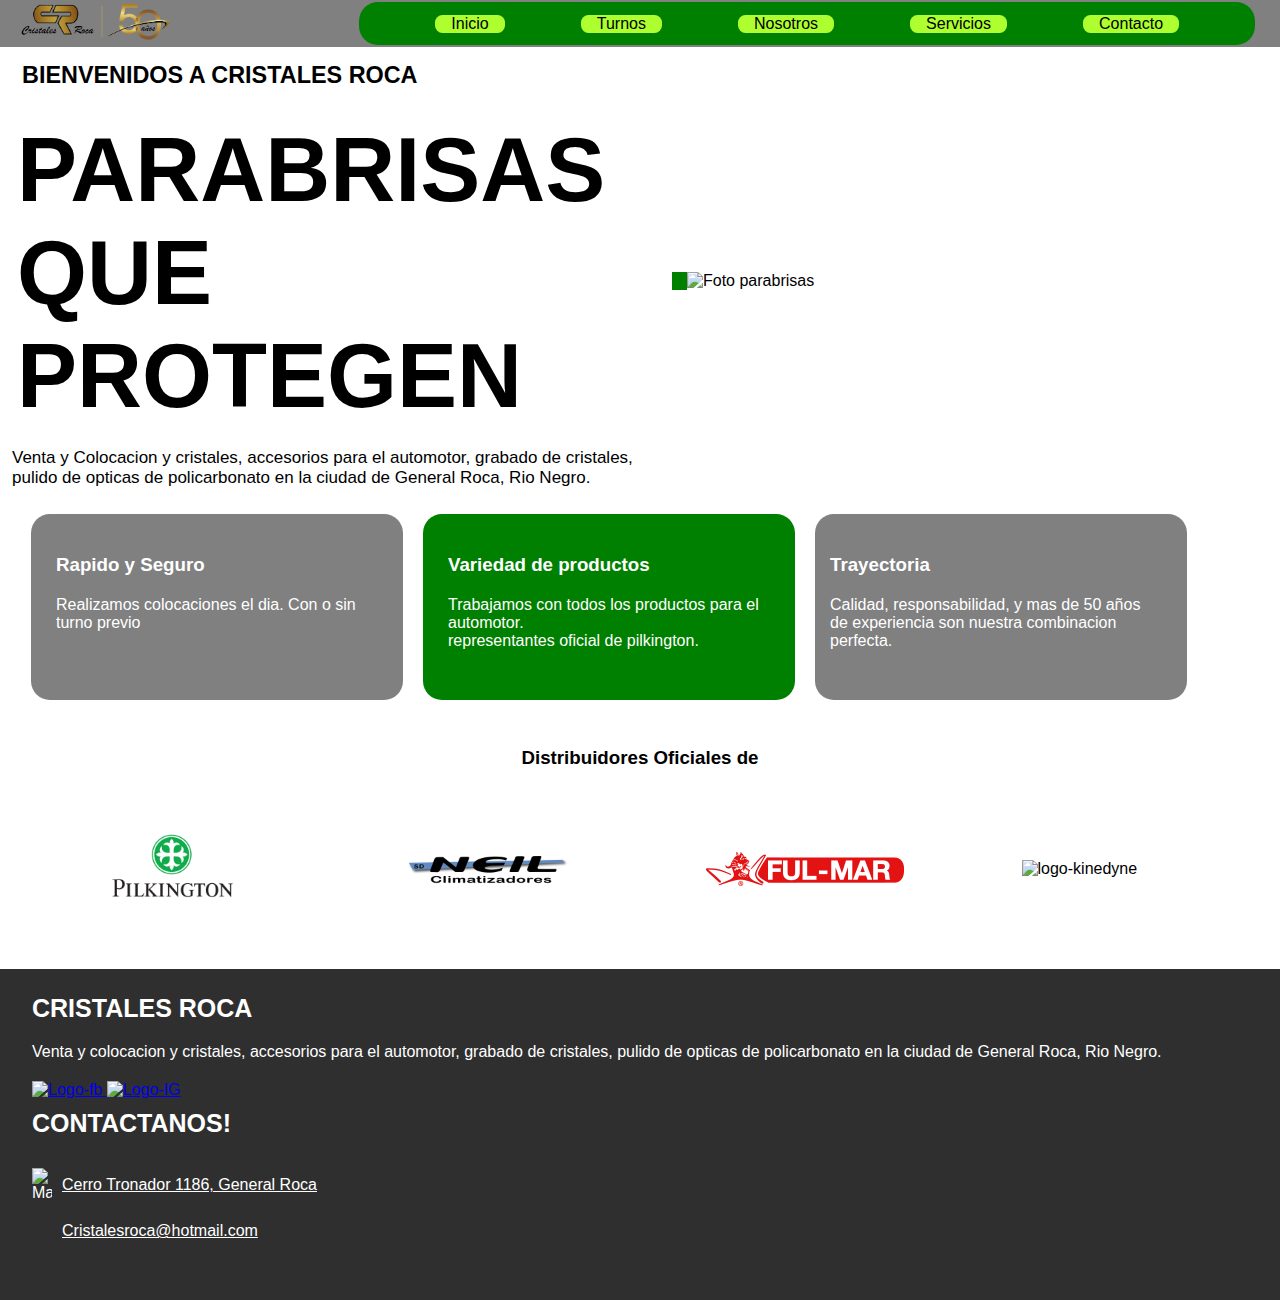
==== index.html @ 63a850bf "arreglando post entrega" ====
<!DOCTYPE html>
<html lang="en">

<head>
    <meta charset="UTF-8">
    <meta name="viewport" content="width=device-width, initial-scale=1.0">
    <title>Cristales Roca</title>
    <link href="https://cdn.jsdelivr.net/npm/bootstrap@5.3.2/dist/css/bootstrap.min.css" rel="stylesheet" integrity="sha384-T3c6CoIi6uLrA9TneNEoa7RxnatzjcDSCmG1MXxSR1GAsXEV/Dwwykc2MPK8M2HN" crossorigin="anonymous">
    <link rel="stylesheet" href="./css/style.css">
   
</head>

<body>
    <header class="header">
        <div class="tapbar">
            <a class="tapbar-item-one" href="./index.html">
                <img class="icon" src="https://static-00.iconduck.com/assets.00/house-icon-512x471-t03b54sj.png" alt="home">
                <p class="label">Inicio</p>
            </a>

            <a class="tapbar-item-two" href="./pages/turnos.html">
                <img class="icon" src="https://cdn-icons-png.freepik.com/256/747/747310.png" alt="Calendario turnos">
                <p class="label">Turnos</p>
            </a>
            <a class="tapbar-item-three" href="https://wa.me/5492984731632">
                <img class="icon" src="https://cdn-icons-png.flaticon.com/256/1384/1384023.png" alt="whatsapp">
                <p class="label">Whatsapp</p>
            </a>
            <a class="tapbar-item-four" href="./pages/nosotros.html">
                <img class="icon" src="https://cdn-icons-png.flaticon.com/256/880/880594.png" alt="Mapa">
                <p class="label">Nosotros</p>
            </a>
        </div>
        <nav>
            <!-- Logo -->
            <a href="./index.html">
                <img src="./resourse/favicon.png" alt="Logo Principal">
            </a>
            <!-- Lista de Navegacion -->
            <ul>
                <li><a href="./index.html">Inicio</a></li>
                <li><a href="./pages/turnos.html">Turnos</a></li>
                <li><a href="./pages/nosotros.html">Nosotros</a></li>
                <li><a href="./pages/nuestros_servicios.html">Servicios</a></li>
                <li><a href="./pages/contacto.html">Contacto</a></li>
            </ul>
        </nav>
    </header>


    <!-- Texto Principal -->
    <main>
        <div class="container">
            <div class="area1">
                <div class="texto1">
                    <h3>BIENVENIDOS A CRISTALES ROCA</h3>
                </div>
                <div class="texto2">
                    <h1>Parabrisas que protegen</h1>
                </div>
                <div class="texto3">
                    <p> Venta y Colocacion y cristales, accesorios para el automotor, grabado de cristales, pulido de
                        opticas de policarbonato en la ciudad de General Roca, Rio Negro.
                    </p>


                </div>
            </div>
            <div class="area2">
                <img src="https://parabrisas7.com.ar/wp-content/themes/speranza/images/banner.jpg"
                    alt="Foto parabrisas">
            </div>
            <div class="area3">
                <div class="texto4">
                    <h3>Rapido y Seguro</h3>
                    <p>Realizamos colocaciones el dia. Con o sin turno previo</p>
                </div>
                <div class="texto5">
                    <h3>Variedad de productos</h3>
                    <p>Trabajamos con todos los productos para el automotor.</p>
                    <p> representantes oficial de pilkington.</p>
                </div>
                <div class="texto6">
                    <h3>Trayectoria</h3>
                    <p>Calidad, responsabilidad, y mas de 50 años de experiencia son nuestra combinacion perfecta.</p>
                </div>
            </div>
        </div>
        <div class="repre-texto">
            <h3>Distribuidores Oficiales de</h3>

        </div>

        <div class="repre-img">
            <img src="./resourse/plknegro.png" alt="Logo Pilkington">
            <img src="./resourse/logo 1200x300-01.png" alt="Logo Neil">
            <img src="./resourse/Fulmar.png" alt="Logo-FulMar">
            <img src="https://encrypted-tbn0.gstatic.com/images?q=tbn:ANd9GcQ6EFNsKF4iD0AIqyT2nOro5GZnAirOJDzwAAUyrJlTxSrFgIt9eVbU-M7RDD9htJmgJyc&usqp=CAU"
                alt="logo-kinedyne">
        </div>





    </main>
    <!-- Footer -->
    <footer class="footer-main">
        <div class="izq">
            <h3>Cristales Roca</h3>
            <p>Venta y colocacion y cristales, accesorios para el automotor, grabado de cristales, pulido de
                opticas de policarbonato en la ciudad de General Roca, Rio Negro.</p>
        </div>
        <div class="img-footer">
            <a href="https://www.facebook.com/CristalesRocaOk"><img
                    src="https://cdn3.iconfinder.com/data/icons/glypho-social-and-other-logos/64/logo-facebook-512.png"
                    alt="Logo-fb">
            </a>
            <a href="https://www.instagram.com/cristalesroca1/"><img
                    src="https://cdn-icons-png.flaticon.com/512/87/87390.png" alt="Logo-IG">
            </a>
        </div>
        <div class="der">
            <h3>Contactanos!</h3>
            <div class="contact-item">
                <img src="https://cdn-icons-png.freepik.com/256/447/447031.png" alt="Maps">
                <a href="https://maps.app.goo.gl/Ma2fJGqvaDxEBqwk8">Cerro Tronador 1186, General Roca</a>
            </div>
            
            <div class="contact-item">
                <img src="https://cdn-icons-png.flaticon.com/256/666/666162.png" alt="">
                <a href="#">Cristalesroca@hotmail.com</a>
            </div>



        </div>

    </footer>

    <script src="https://cdn.jsdelivr.net/npm/bootstrap@5.3.2/dist/js/bootstrap.bundle.min.js" integrity="sha384-C6RzsynM9kWDrMNeT87bh95OGNyZPhcTNXj1NW7RuBCsyN/o0jlpcV8Qyq46cDfL" crossorigin="anonymous"></script>

</body>

</html>
---- css/style.css ----
* {
  margin: 0;
  padding: 0;
  font-family: Arial, Helvetica, sans-serif;
}

/* ----- HEADER ------ */

.tapbar {
  position: fixed;
  left: 10px;
  bottom: 10px;
  width: calc(100vw - 20px);
  display: flex;
  z-index: 5;
  background-color: gray;
  border-radius: 0.5cm;
  align-items: center;
}

.tapbar-item-one,
.tapbar-item-two,
.tapbar-item-three,
.tapbar-item-four {
  flex: 1;
  text-align: center;
  text-decoration: none;
  color: white;
  display: block;

}

.icon {
  width: 30px;
}

.header nav {
  background-color: gray;
  display: flex;
  width: 100vw;
  justify-content: space-around;

}

/* LOGO */
.header nav img {
  width: 150px;

}

.header nav ul {
  display: flex;
  list-style: none;
  background-color: green;
  border-radius: 0.5cm;
  width: 70vw;
  align-items: center;
  justify-content: space-evenly;
}

.header nav ul li {
  padding: 0 1rem;
  background-color: greenyellow;
  border-radius: 0.2cm;
}

.header nav ul li a {
  color: black;
  text-decoration: none;



}

/* -------MAIN------ */
.container {
  display: grid;
  grid-template-columns: 1fr 1fr;
  grid-template-rows: 1fr 1fr;
  grid-template-areas:
      "area2"
      "area1"
      "area3"
  ;
  justify-content: center;
}

.area1 {
  display: grid;
  grid-template-rows: 0.1fr 0.1fr 0.1fr;
  grid-template-areas:
      ".texto1"
      ".texto2"
      ".texto3";
  grid-area: area1;


}

.texto1 {
  grid-area: texto1;
  /* background-color: blue; */
  padding: 10px;
  margin-top: 5px;
  text-align: left;
  margin-bottom: 20px;
  width: 100vw;

}

.texto2 {
  grid-area: texto2;
  /* background-color: blueviolet; */
  font-size: 22px;
  text-transform: uppercase;
  text-align: left;
  margin-bottom: 20px;
  width: 100vw;
  padding-left: 10px;
}

.texto3 {
  grid-area: texto3;
  /* background-color: chartreuse; */
  font-size: 15px;
  padding-left: 5px;
  width: 100vw;

}

.area2 {
  display: grid;
  grid-template-columns: 1fr;
  grid-template-rows: 1fr;
  grid-area: area2;
  border-bottom: solid green 15px;
  width: 100vw;
}

.area2 img {
  width: 100vw;
}


.area3 {
  display: grid;
  grid-template-columns: 1fr 1fr;
  grid-template-rows: 1fr;
  grid-template-areas:
      "texto4" "texto5" "texto6";
  grid-area: area3;
  padding-left: 2px;
  gap: 20px;

}

.texto4 {
  background-color: gray;
  padding: 40px 25px 40px 25px;
  border-radius: 0.5cm;
  color: white;
}

.texto4 h3 {
  margin-bottom: 20px;
}

.texto5 {
  background-color: green;
  border-radius: 0.5cm;
  padding: 40px 25px 50px 25px;
  color: white;
}

.texto5 h3 {
  margin-bottom: 20px;
}

.texto6 {
  background-color: green;
  border-radius: 0.5cm;
  padding: 40px 25px 40px 15px;
  color: white;

}

.texto6 h3 {
  margin-bottom: 20px;
}

.repre-texto {
  text-align: center;
}

.repre-img {
  display: flex;
  flex-direction: row;
  align-items: center;
  flex-wrap: wrap;
  padding-left: 12px;


}

.repre-img img {
  width: 200px;


}

/* ----- NOSOTROS ----- */
.nosotros {
  display: grid;
  grid-template-columns: 1fr;
  grid-template-rows: 1fr 1fr 0.4fr 1fr;
  grid-auto-columns: 1fr;
  gap: 0px 0px;
  grid-auto-flow: row;
  grid-template-areas:
      "fotonosotros"
      "texto1nosotros"
      "listaaptitudes"
      "beneficios";
}

.fotonosotros img {
  grid-area: foto;
  width: 100vw;
  margin: 20px 0;
  border-radius: 0.2cm 0.2cm 0 0;
  border-bottom: 10px solid green;
}

.texto1nosotros {
  display: grid;
  grid-template-columns: 1fr 1fr 1fr;
  grid-template-rows: 0.8fr 1.1fr 1.1fr;
  gap: 0px 0px;
  grid-auto-flow: row;
  grid-template-areas:
      "subnos1 subnos1 subnos1"
      "subnos2 subnos2 subnos2"
      "subnos3 subnos3 subnos3";
  grid-area: texto1nosotros;
  align-items: center;


}

.subnos1 {
  grid-area: subnos1;
  text-transform: uppercase;
  color: green;
  padding-left: 10px;
}

.subnos2 {
  grid-area: subnos2;
  padding-left: 10px;
  text-transform: uppercase;

}

.subnos3 {
  grid-area: subnos3;
  padding-left: 10px;
  margin-bottom: 30px;

}

.listaaptitudes {
  grid-area: listaaptitudes;
  display: flex;
}

.listaaptitudes img {
  width: 20px;
}

.check-item {
  display: flex;
  padding-left: 10px;
  margin: 10px 0;

}

.check-item h5 {
  padding-left: 5px;
  align-items: center;
  text-decoration: none;
  font-size: 20px;
}


.beneficios {
  display: grid;
  grid-template-columns: 1fr;
  grid-template-rows: 0.5fr 0.5fr 0.5fr;
  gap: 0px 0px;
  grid-auto-flow: row;
  grid-template-areas:
      "box1 box1 box1"
      "box2 box2 box2"
      "box3 box3 box3";
  grid-area: beneficios;
  justify-items: center;
}

.box1 {
  grid-area: box1;
  font-size: 20px;
  text-transform: uppercase;
  font-weight: bold;

}

.num {
  color: green;
  text-align: center;
  font-size: 40px;
  text-transform: bold;
  text-transform: lowercase;
}

.box2 {
  grid-area: box2;
  font-size: 20px;
  text-transform: uppercase;
  font-weight: bold
}

.box3 {
  grid-area: box3;
  font-size: 20px;
  text-transform: uppercase;
  font-weight: bold;
}


/* ---- FOOTER ----- */

.footer-main {
  background-color: rgb(47, 47, 47);
  padding: 25px 32px 50px 32px;
  color: white;

}

.footer-main h3 {
  font-size: 25px;
  padding-bottom: 20px;
  text-transform: uppercase;

}

.footer-main a img {
  width: 30px;
  padding-top: 20px;
  gap: 16px;
}

.der {
  padding-top: 10px;

}

.der a {
  text-decoration: none;
  color: white;
  text-decoration: underline;


}

.der h4 {
  margin-top: 10px;
}

.contact-item {
  display: flex;
  flex-direction: row;
  gap: 10px;
  align-items: center;
  padding: 10px 0;

}

.contact-item img {
  width: 20px;
}

/* MOBILE FIRST */

/* Para cambiar algo en MOBILE */
@media (min-width: 200px) {
  .header nav ul {
      display: none;
  }

  .texto4 {
      display: none;
  }


}


/* Para que cambie en desktop */
@media (min-width: 700px) {
  .tapbar {
      display: none;
  }

  .header nav ul {
      display: flex;
      margin: 2px 5px 2px 150px;
  }

  .container {
      display: grid;
      grid-auto-columns: 1fr;
      grid-template-columns: 1fr 1fr;
      grid-template-rows: 1fr 0.5fr;
      gap: 0px 0px;
      grid-template-areas:
          "area1 area2"
          "area3 area3";
      align-items: center;

  }

  .area1 {
      display: grid;
      grid-template-rows: 0.2fr 0.4fr 0.2fr;
      grid-template-areas:
          ".texto1"
          ".texto2"
          ".texto3";
      grid-area: area1;


  }

  .texto1 {
      grid-area: texto1;
      /* background-color: blue; */
      padding: 10px;
      margin-top: 5px;
      text-align: left;
      margin-bottom: 20px;
      width: 50vw;
      font-size: 20px;
      margin-left: 45px;

  }

  .texto2 {
      grid-area: texto2;
      /* background-color: blueviolet; */
      font-size: 45px;
      text-transform: uppercase;
      text-align: left;
      margin-bottom: 20px;
      width: 50vw;
      padding-left: 10px;
      margin-left: 40px;
  }

  .texto3 {
      grid-area: texto3;
      /* background-color: chartreuse; */
      font-size: 17px;
      padding-left: 5px;
      width: 50vw;
      margin-left: 40px;

  }

  .area2 {
      display: grid;
      grid-template-columns: 1fr;
      grid-template-rows: 1fr;
      grid-area: area2;
      border-left: solid green 15px;
      width: 40vw;
      border-bottom: none;
  }

  .area2 img {
      width: 50vw;
  }

  .area3 {
      display: grid;
      grid-auto-columns: 1fr;
      grid-template-columns: 0.3fr 0.3fr 0.3fr;
      grid-template-rows: 0.2fr;
      grid-template-areas:
          ". . .";
      width: 100vw;
      justify-content: center;

  }

  .texto4 {
      display: inline;
  }


  .texto6 {
      background-color: gray;
  }


  .repre-img {
      display: flex;
      flex-direction: row;
      align-items: center;
      flex-wrap: wrap;
      padding-left: 12px;
      justify-content: space-around;


  }

  /* ---- NOSOTROS ----- */

  .nosotros {
      display: grid;
      grid-template-columns: 0.7fr 1.3fr;
      grid-template-rows: 1fr 0.2fr 0.2fr;
      gap: 0px 0px;
      grid-auto-flow: row;
      grid-template-areas:
          "fotonosotros texto1nosotros"
          "fotonosotros listaaptitudes"
          "fotonosotros beneficios";
  }

  .fotonosotros img {
      grid-area: fotonosotros;
      width: 50vw;
  }

  .texto1nosotros {
      display: grid;
      grid-template-columns: 1fr;
      grid-template-rows: 0.2fr 0.4fr 0.3fr;
      gap: 0px 0px;
      grid-auto-flow: row;
      grid-template-areas:
          "subnos1 subnos1 subnos1"
          "subnos2 subnos2 subnos2"
          "subnos3 subnos3 subnos3";
      grid-area: texto1nosotros;
  }

  .subnos1 {
      grid-area: subnos1;
  }

  .subnos2 {
      grid-area: subnos2;
      font-size: 45px;
  }

  .subnos3 {
      grid-area: subnos3;
      margin: 0;
  }

  .listaaptitudes {
      grid-area: listaaptitudes;
  }

  .beneficios {
      display: flex;
      flex-direction: row;
      justify-content: center;
  }

  .box1{
      padding: 15px;
  }

  .box2 {
      font-size: 20px;
      text-transform: uppercase;
      font-weight: bold;
      padding: 15px;
  }
  
  .box3 {
      font-size: 20px;
      text-transform: uppercase;
      font-weight: bold;
      padding: 15px;
  }
  



}
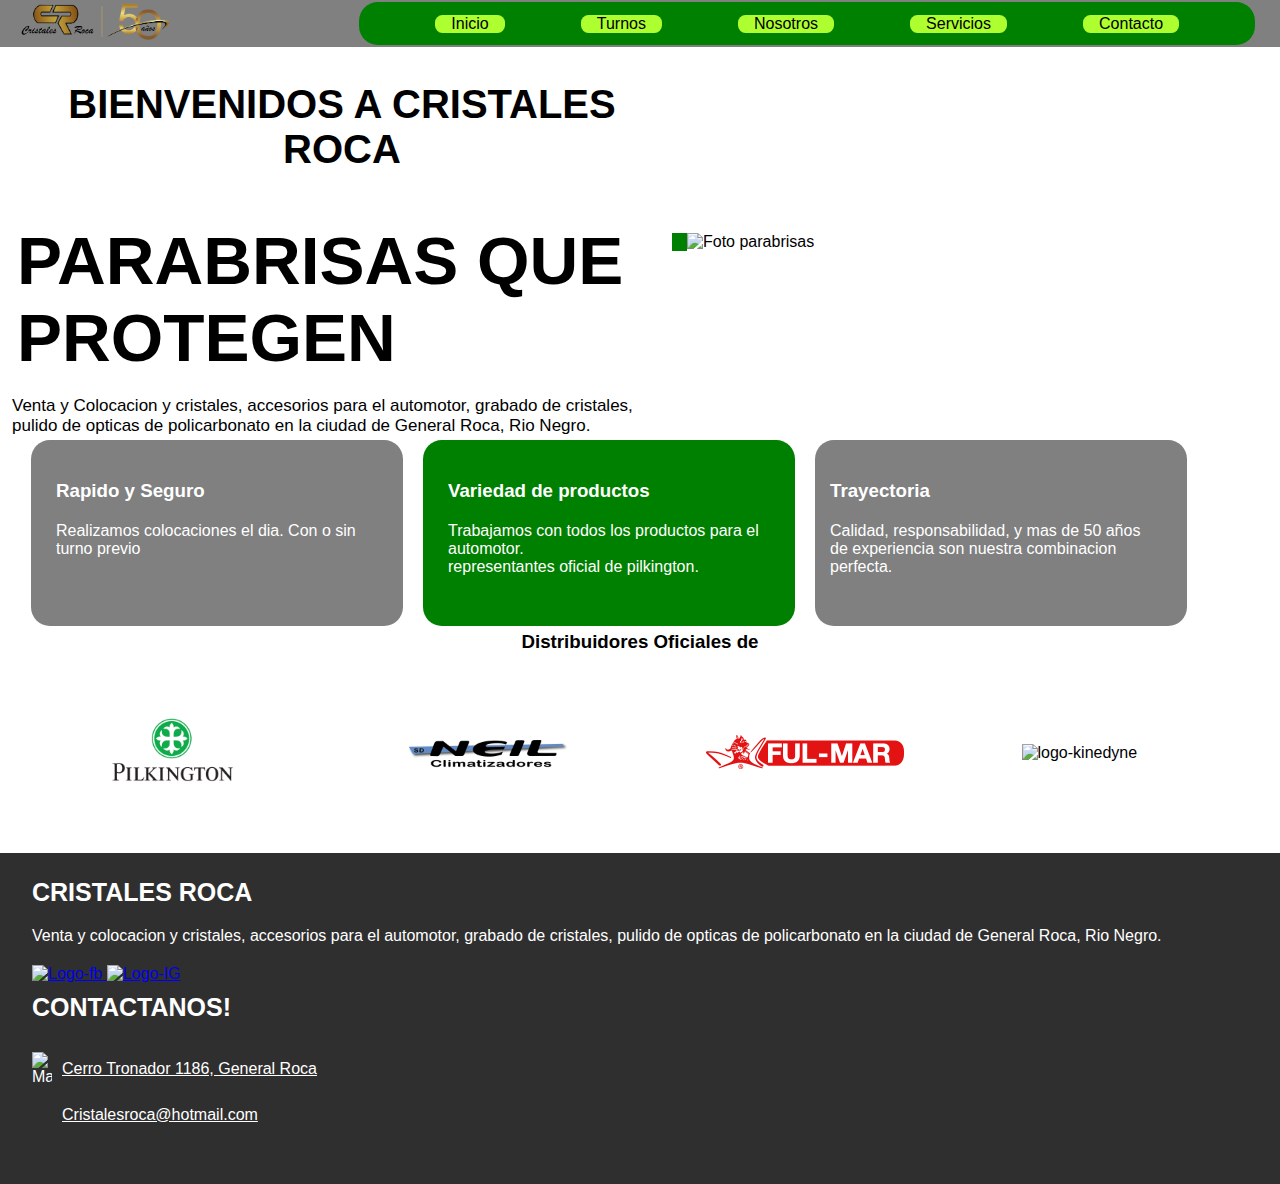
==== commit aaf93047: "terminado servicios" ====
--- a/index.html
+++ b/index.html
@@ -37,7 +37,7 @@
                 <img src="./resourse/favicon.png" alt="Logo Principal">
             </a>
             <!-- Lista de Navegacion -->
-            <ul>
+            <ul class="listado">
                 <li><a href="./index.html">Inicio</a></li>
                 <li><a href="./pages/turnos.html">Turnos</a></li>
                 <li><a href="./pages/nosotros.html">Nosotros</a></li>
@@ -53,10 +53,10 @@
         <div class="container">
             <div class="area1">
                 <div class="texto1">
-                    <h3>BIENVENIDOS A CRISTALES ROCA</h3>
+                    <h1>BIENVENIDOS A CRISTALES ROCA</h1>
                 </div>
                 <div class="texto2">
-                    <h1>Parabrisas que protegen</h1>
+                    <h2>Parabrisas que protegen</h2>
                 </div>
                 <div class="texto3">
                     <p> Venta y Colocacion y cristales, accesorios para el automotor, grabado de cristales, pulido de
--- a/css/style.css
+++ b/css/style.css
@@ -1,12 +1,9 @@
 * {
   margin: 0;
   padding: 0;
-  font-family: Arial, Helvetica, sans-serif;
-}
-
-/* ----- HEADER ------ */
-
-.tapbar {
+  font-family: Arial, Helvetica, sans-serif; }
+
+header .tapbar {
   position: fixed;
   left: 10px;
   bottom: 10px;
@@ -15,87 +12,76 @@
   z-index: 5;
   background-color: gray;
   border-radius: 0.5cm;
-  align-items: center;
-}
-
-.tapbar-item-one,
-.tapbar-item-two,
-.tapbar-item-three,
-.tapbar-item-four {
-  flex: 1;
-  text-align: center;
-  text-decoration: none;
-  color: white;
-  display: block;
-
-}
-
-.icon {
-  width: 30px;
-}
-
-.header nav {
+  justify-content: space-evenly; }
+  header .tapbar .icon {
+    width: 30px; }
+  header .tapbar a {
+    display: flex;
+    flex-direction: column;
+    align-items: center; }
+  header .tapbar .label {
+    text-decoration: none;
+    color: white; }
+
+header nav {
   background-color: gray;
   display: flex;
   width: 100vw;
-  justify-content: space-around;
-
-}
-
-/* LOGO */
-.header nav img {
-  width: 150px;
-
-}
-
-.header nav ul {
-  display: flex;
-  list-style: none;
-  background-color: green;
-  border-radius: 0.5cm;
-  width: 70vw;
-  align-items: center;
-  justify-content: space-evenly;
-}
-
-.header nav ul li {
-  padding: 0 1rem;
-  background-color: greenyellow;
-  border-radius: 0.2cm;
-}
-
-.header nav ul li a {
-  color: black;
-  text-decoration: none;
-
-
-
-}
+  justify-content: space-around; }
+  header nav img {
+    width: 150px; }
+  header nav .listado {
+    display: flex;
+    list-style: none;
+    background-color: green;
+    border-radius: 0.5cm;
+    width: 70vw;
+    align-items: center;
+    justify-content: space-evenly; }
+  header nav li {
+    padding: 0 1rem;
+    background-color: greenyellow;
+    border-radius: 0.2cm; }
+  header nav a {
+    color: black;
+    text-decoration: none; }
+
+/* Para cambiar algo en MOBILE */
+@media (max-width: 600px) {
+  header div {
+    display: inline; }
+  header nav {
+    background-color: gray; }
+    header nav .listado {
+      display: none; } }
+
+/* Para que cambie en desktop */
+@media (min-width: 700px) {
+  header .tapbar {
+    display: none; }
+  header .listado {
+    display: inline-flex; }
+  header ul {
+    display: flex;
+    margin: 2px 5px 2px 150px; } }
 
 /* -------MAIN------ */
 .container {
   display: grid;
   grid-template-columns: 1fr 1fr;
   grid-template-rows: 1fr 1fr;
-  grid-template-areas:
-      "area2"
-      "area1"
-      "area3"
-  ;
-  justify-content: center;
-}
+  grid-template-areas: "area2"+ "area1"+ "area3";
+  justify-content: center; }
 
 .area1 {
   display: grid;
   grid-template-rows: 0.1fr 0.1fr 0.1fr;
-  grid-template-areas:
-      ".texto1"
-      ".texto2"
-      ".texto3";
-  grid-area: area1;
-
-
-}
+  grid-template-areas: ".texto1"+ ".texto2"+ ".texto3";
+  grid-area: area1; }
 
 .texto1 {
   grid-area: texto1;
@@ -104,9 +90,7 @@
   margin-top: 5px;
   text-align: left;
   margin-bottom: 20px;
-  width: 100vw;
-
-}
+  width: 100vw; }
 
 .texto2 {
   grid-area: texto2;
@@ -116,17 +100,14 @@
   text-align: left;
   margin-bottom: 20px;
   width: 100vw;
-  padding-left: 10px;
-}
+  padding-left: 10px; }
 
 .texto3 {
   grid-area: texto3;
   /* background-color: chartreuse; */
   font-size: 15px;
   padding-left: 5px;
-  width: 100vw;
-
-}
+  width: 100vw; }
 
 .area2 {
   display: grid;
@@ -134,79 +115,175 @@
   grid-template-rows: 1fr;
   grid-area: area2;
   border-bottom: solid green 15px;
-  width: 100vw;
-}
+  width: 100vw; }
 
 .area2 img {
-  width: 100vw;
-}
-
+  width: 100vw; }
 
 .area3 {
   display: grid;
   grid-template-columns: 1fr 1fr;
   grid-template-rows: 1fr;
-  grid-template-areas:
-      "texto4" "texto5" "texto6";
+  grid-template-areas: "texto4" "texto5" "texto6";
   grid-area: area3;
   padding-left: 2px;
-  gap: 20px;
-
-}
+  gap: 20px; }
 
 .texto4 {
   background-color: gray;
   padding: 40px 25px 40px 25px;
   border-radius: 0.5cm;
-  color: white;
-}
+  color: white; }
 
 .texto4 h3 {
-  margin-bottom: 20px;
-}
+  margin-bottom: 20px; }
 
 .texto5 {
   background-color: green;
   border-radius: 0.5cm;
   padding: 40px 25px 50px 25px;
-  color: white;
-}
+  color: white; }
 
 .texto5 h3 {
-  margin-bottom: 20px;
-}
+  margin-bottom: 20px; }
 
 .texto6 {
   background-color: green;
   border-radius: 0.5cm;
   padding: 40px 25px 40px 15px;
-  color: white;
-
-}
+  color: white; }
 
 .texto6 h3 {
-  margin-bottom: 20px;
-}
+  margin-bottom: 20px; }
 
 .repre-texto {
-  text-align: center;
-}
+  text-align: center; }
 
 .repre-img {
   display: flex;
   flex-direction: row;
   align-items: center;
   flex-wrap: wrap;
-  padding-left: 12px;
-
-
-}
+  padding-left: 12px; }
 
 .repre-img img {
-  width: 200px;
-
-
-}
+  width: 200px; }
+
+/* ---- FOOTER ----- */
+.footer-main {
+  background-color: #2f2f2f;
+  padding: 25px 32px 50px 32px;
+  color: white; }
+
+.footer-main h3 {
+  font-size: 25px;
+  padding-bottom: 20px;
+  text-transform: uppercase; }
+
+.footer-main a img {
+  width: 30px;
+  padding-top: 20px;
+  gap: 16px; }
+
+.der {
+  padding-top: 10px; }
+
+.der a {
+  text-decoration: none;
+  color: white;
+  text-decoration: underline; }
+
+.der h4 {
+  margin-top: 10px; }
+
+.contact-item {
+  display: flex;
+  flex-direction: row;
+  gap: 10px;
+  align-items: center;
+  padding: 10px 0; }
+
+.contact-item img {
+  width: 20px; }
+
+/* Para cambiar algo en MOBILE */
+@media (min-width: 200px) {
+  .texto4 {
+    display: none; } }
+
+@media (min-width: 700px) {
+  .container {
+    display: grid;
+    grid-auto-columns: 1fr;
+    grid-template-columns: 1fr 1fr;
+    grid-template-rows: 1fr 0.5fr;
+    gap: 0px 0px;
+    grid-template-areas: "area1 area2"+ "area3 area3";
+    align-items: center; }
+  .area1 {
+    display: grid;
+    grid-template-rows: 0.2fr 0.4fr 0.2fr;
+    grid-template-areas: ".texto1"+ ".texto2"+ ".texto3";
+    grid-area: area1; }
+  .texto1 {
+    grid-area: texto1;
+    /* background-color: blue; */
+    padding: 10px;
+    margin-top: 5px;
+    text-align: left;
+    margin-bottom: 20px;
+    width: 50vw;
+    font-size: 20px;
+    margin-left: 45px; }
+  .texto2 {
+    grid-area: texto2;
+    /* background-color: blueviolet; */
+    font-size: 45px;
+    text-transform: uppercase;
+    text-align: left;
+    margin-bottom: 20px;
+    width: 50vw;
+    padding-left: 10px;
+    margin-left: 40px; }
+  .texto3 {
+    grid-area: texto3;
+    /* background-color: chartreuse; */
+    font-size: 17px;
+    padding-left: 5px;
+    width: 50vw;
+    margin-left: 40px; }
+  .area2 {
+    display: grid;
+    grid-template-columns: 1fr;
+    grid-template-rows: 1fr;
+    grid-area: area2;
+    border-left: solid green 15px;
+    width: 40vw;
+    border-bottom: none; }
+  .area2 img {
+    width: 50vw; }
+  .area3 {
+    display: grid;
+    grid-auto-columns: 1fr;
+    grid-template-columns: 0.3fr 0.3fr 0.3fr;
+    grid-template-rows: 0.2fr;
+    grid-template-areas: ". . .";
+    width: 100vw;
+    justify-content: center; }
+  .texto4 {
+    display: inline; }
+  .texto6 {
+    background-color: gray; }
+  .repre-img {
+    display: flex;
+    flex-direction: row;
+    align-items: center;
+    flex-wrap: wrap;
+    padding-left: 12px;
+    justify-content: space-around; } }
 
 /* ----- NOSOTROS ----- */
 .nosotros {
@@ -216,20 +293,17 @@
   grid-auto-columns: 1fr;
   gap: 0px 0px;
   grid-auto-flow: row;
-  grid-template-areas:
-      "fotonosotros"
-      "texto1nosotros"
-      "listaaptitudes"
-      "beneficios";
-}
+  grid-template-areas: "fotonosotros"+ "texto1nosotros"+ "listaaptitudes"+ "beneficios"; }
 
 .fotonosotros img {
   grid-area: foto;
   width: 100vw;
   margin: 20px 0;
   border-radius: 0.2cm 0.2cm 0 0;
-  border-bottom: 10px solid green;
-}
+  border-bottom: 10px solid green; }
 
 .texto1nosotros {
   display: grid;
@@ -237,60 +311,45 @@
   grid-template-rows: 0.8fr 1.1fr 1.1fr;
   gap: 0px 0px;
   grid-auto-flow: row;
-  grid-template-areas:
-      "subnos1 subnos1 subnos1"
-      "subnos2 subnos2 subnos2"
-      "subnos3 subnos3 subnos3";
+  grid-template-areas: "subnos1 subnos1 subnos1"+ "subnos2 subnos2 subnos2"+ "subnos3 subnos3 subnos3";
   grid-area: texto1nosotros;
-  align-items: center;
-
-
-}
+  align-items: center; }
 
 .subnos1 {
   grid-area: subnos1;
   text-transform: uppercase;
   color: green;
-  padding-left: 10px;
-}
+  padding-left: 10px; }
 
 .subnos2 {
   grid-area: subnos2;
   padding-left: 10px;
-  text-transform: uppercase;
-
-}
+  text-transform: uppercase; }
 
 .subnos3 {
   grid-area: subnos3;
   padding-left: 10px;
-  margin-bottom: 30px;
-
-}
+  margin-bottom: 30px; }
 
 .listaaptitudes {
   grid-area: listaaptitudes;
-  display: flex;
-}
+  display: flex; }
 
 .listaaptitudes img {
-  width: 20px;
-}
+  width: 20px; }
 
 .check-item {
   display: flex;
   padding-left: 10px;
-  margin: 10px 0;
-
-}
+  margin: 10px 0; }
 
 .check-item h5 {
   padding-left: 5px;
   align-items: center;
   text-decoration: none;
-  font-size: 20px;
-}
-
+  font-size: 20px; }
 
 .beneficios {
   display: grid;
@@ -298,306 +357,129 @@
   grid-template-rows: 0.5fr 0.5fr 0.5fr;
   gap: 0px 0px;
   grid-auto-flow: row;
-  grid-template-areas:
-      "box1 box1 box1"
-      "box2 box2 box2"
-      "box3 box3 box3";
+  grid-template-areas: "box1 box1 box1"+ "box2 box2 box2"+ "box3 box3 box3";
   grid-area: beneficios;
-  justify-items: center;
-}
+  justify-items: center; }
 
 .box1 {
   grid-area: box1;
   font-size: 20px;
   text-transform: uppercase;
-  font-weight: bold;
-
-}
+  font-weight: bold; }
 
 .num {
   color: green;
   text-align: center;
   font-size: 40px;
   text-transform: bold;
-  text-transform: lowercase;
-}
+  text-transform: lowercase; }
 
 .box2 {
   grid-area: box2;
   font-size: 20px;
   text-transform: uppercase;
-  font-weight: bold
-}
+  font-weight: bold; }
 
 .box3 {
   grid-area: box3;
   font-size: 20px;
   text-transform: uppercase;
-  font-weight: bold;
-}
-
-
-/* ---- FOOTER ----- */
-
-.footer-main {
-  background-color: rgb(47, 47, 47);
-  padding: 25px 32px 50px 32px;
-  color: white;
-
-}
-
-.footer-main h3 {
-  font-size: 25px;
-  padding-bottom: 20px;
-  text-transform: uppercase;
-
-}
-
-.footer-main a img {
-  width: 30px;
-  padding-top: 20px;
-  gap: 16px;
-}
-
-.der {
-  padding-top: 10px;
-
-}
-
-.der a {
-  text-decoration: none;
-  color: white;
-  text-decoration: underline;
-
-
-}
-
-.der h4 {
-  margin-top: 10px;
-}
-
-.contact-item {
-  display: flex;
-  flex-direction: row;
-  gap: 10px;
-  align-items: center;
-  padding: 10px 0;
-
-}
-
-.contact-item img {
-  width: 20px;
-}
-
-/* MOBILE FIRST */
-
-/* Para cambiar algo en MOBILE */
-@media (min-width: 200px) {
-  .header nav ul {
-      display: none;
-  }
-
-  .texto4 {
-      display: none;
-  }
-
-
-}
-
-
-/* Para que cambie en desktop */
+  font-weight: bold; }
+
+/* ---- NOSOTROS ----- */
 @media (min-width: 700px) {
-  .tapbar {
-      display: none;
-  }
-
-  .header nav ul {
-      display: flex;
-      margin: 2px 5px 2px 150px;
-  }
-
-  .container {
-      display: grid;
-      grid-auto-columns: 1fr;
-      grid-template-columns: 1fr 1fr;
-      grid-template-rows: 1fr 0.5fr;
-      gap: 0px 0px;
-      grid-template-areas:
-          "area1 area2"
-          "area3 area3";
-      align-items: center;
-
-  }
-
-  .area1 {
-      display: grid;
-      grid-template-rows: 0.2fr 0.4fr 0.2fr;
-      grid-template-areas:
-          ".texto1"
-          ".texto2"
-          ".texto3";
-      grid-area: area1;
-
-
-  }
-
-  .texto1 {
-      grid-area: texto1;
-      /* background-color: blue; */
-      padding: 10px;
-      margin-top: 5px;
-      text-align: left;
-      margin-bottom: 20px;
-      width: 50vw;
-      font-size: 20px;
-      margin-left: 45px;
-
-  }
-
-  .texto2 {
-      grid-area: texto2;
-      /* background-color: blueviolet; */
-      font-size: 45px;
-      text-transform: uppercase;
-      text-align: left;
-      margin-bottom: 20px;
-      width: 50vw;
-      padding-left: 10px;
-      margin-left: 40px;
-  }
-
-  .texto3 {
-      grid-area: texto3;
-      /* background-color: chartreuse; */
-      font-size: 17px;
-      padding-left: 5px;
-      width: 50vw;
-      margin-left: 40px;
-
-  }
-
-  .area2 {
-      display: grid;
-      grid-template-columns: 1fr;
-      grid-template-rows: 1fr;
-      grid-area: area2;
-      border-left: solid green 15px;
-      width: 40vw;
-      border-bottom: none;
-  }
-
-  .area2 img {
-      width: 50vw;
-  }
-
-  .area3 {
-      display: grid;
-      grid-auto-columns: 1fr;
-      grid-template-columns: 0.3fr 0.3fr 0.3fr;
-      grid-template-rows: 0.2fr;
-      grid-template-areas:
-          ". . .";
-      width: 100vw;
-      justify-content: center;
-
-  }
-
-  .texto4 {
-      display: inline;
-  }
-
-
-  .texto6 {
-      background-color: gray;
-  }
-
-
-  .repre-img {
-      display: flex;
-      flex-direction: row;
-      align-items: center;
-      flex-wrap: wrap;
-      padding-left: 12px;
-      justify-content: space-around;
-
-
-  }
-
-  /* ---- NOSOTROS ----- */
-
   .nosotros {
-      display: grid;
-      grid-template-columns: 0.7fr 1.3fr;
-      grid-template-rows: 1fr 0.2fr 0.2fr;
-      gap: 0px 0px;
-      grid-auto-flow: row;
-      grid-template-areas:
-          "fotonosotros texto1nosotros"
-          "fotonosotros listaaptitudes"
-          "fotonosotros beneficios";
-  }
-
+    display: grid;
+    grid-template-columns: 0.7fr 1.3fr;
+    grid-template-rows: 1fr 0.2fr 0.2fr;
+    gap: 0px 0px;
+    grid-auto-flow: row;
+    grid-template-areas: "fotonosotros texto1nosotros"+ "fotonosotros listaaptitudes"+ "fotonosotros beneficios"; }
   .fotonosotros img {
-      grid-area: fotonosotros;
-      width: 50vw;
-  }
-
+    grid-area: fotonosotros;
+    width: 50vw; }
   .texto1nosotros {
-      display: grid;
-      grid-template-columns: 1fr;
-      grid-template-rows: 0.2fr 0.4fr 0.3fr;
-      gap: 0px 0px;
-      grid-auto-flow: row;
-      grid-template-areas:
-          "subnos1 subnos1 subnos1"
-          "subnos2 subnos2 subnos2"
-          "subnos3 subnos3 subnos3";
-      grid-area: texto1nosotros;
-  }
-
+    display: grid;
+    grid-template-columns: 1fr;
+    grid-template-rows: 0.2fr 0.4fr 0.3fr;
+    gap: 0px 0px;
+    grid-auto-flow: row;
+    grid-template-areas: "subnos1 subnos1 subnos1"+ "subnos2 subnos2 subnos2"+ "subnos3 subnos3 subnos3";
+    grid-area: texto1nosotros; }
   .subnos1 {
-      grid-area: subnos1;
-  }
-
+    grid-area: subnos1; }
   .subnos2 {
-      grid-area: subnos2;
-      font-size: 45px;
-  }
-
+    grid-area: subnos2;
+    font-size: 45px; }
   .subnos3 {
-      grid-area: subnos3;
-      margin: 0;
-  }
-
+    grid-area: subnos3;
+    margin: 0; }
   .listaaptitudes {
-      grid-area: listaaptitudes;
-  }
-
+    grid-area: listaaptitudes; }
   .beneficios {
-      display: flex;
-      flex-direction: row;
-      justify-content: center;
-  }
-
-  .box1{
-      padding: 15px;
-  }
-
+    display: flex;
+    flex-direction: row;
+    justify-content: center; }
+  .box1 {
+    padding: 15px; }
   .box2 {
-      font-size: 20px;
-      text-transform: uppercase;
-      font-weight: bold;
-      padding: 15px;
-  }
-  
+    font-size: 20px;
+    text-transform: uppercase;
+    font-weight: bold;
+    padding: 15px; }
   .box3 {
-      font-size: 20px;
-      text-transform: uppercase;
-      font-weight: bold;
-      padding: 15px;
-  }
-  
-
-
-
-}+    font-size: 20px;
+    text-transform: uppercase;
+    font-weight: bold;
+    padding: 15px; } }
+
+.form-control {
+  border: green; }
+
+.form-select {
+  margin: 20px 0;
+  border-color: black; }
+
+h1 {
+  text-align: center;
+  padding: 20px;
+  font-weight: bold; }
+
+.servicios {
+  display: flex;
+  list-style: none;
+  flex-direction: column;
+  padding-left: 20px; }
+
+@media (min-width: 700px) {
+  .servicios {
+    display: grid;
+    grid-template-columns: 1fr 1fr;
+    grid-template-rows: 0.2fr 0.2fr 0.2fr 0.2fr;
+    gap: 0px 0px;
+    grid-auto-flow: row;
+    grid-template-areas: "uno cinco"+ "dos seis"+ "tres foto"+ "cuatro foto";
+    list-style: none;
+    margin: 10px;
+    padding: 20px; }
+    .servicios .uno {
+      grid-area: uno; }
+    .servicios .dos {
+      grid-area: dos; }
+    .servicios .tres {
+      grid-area: tres; }
+    .servicios .cuatro {
+      grid-area: cuatro; }
+    .servicios .cinco {
+      grid-area: cinco; }
+    .servicios .seis {
+      grid-area: seis; } }
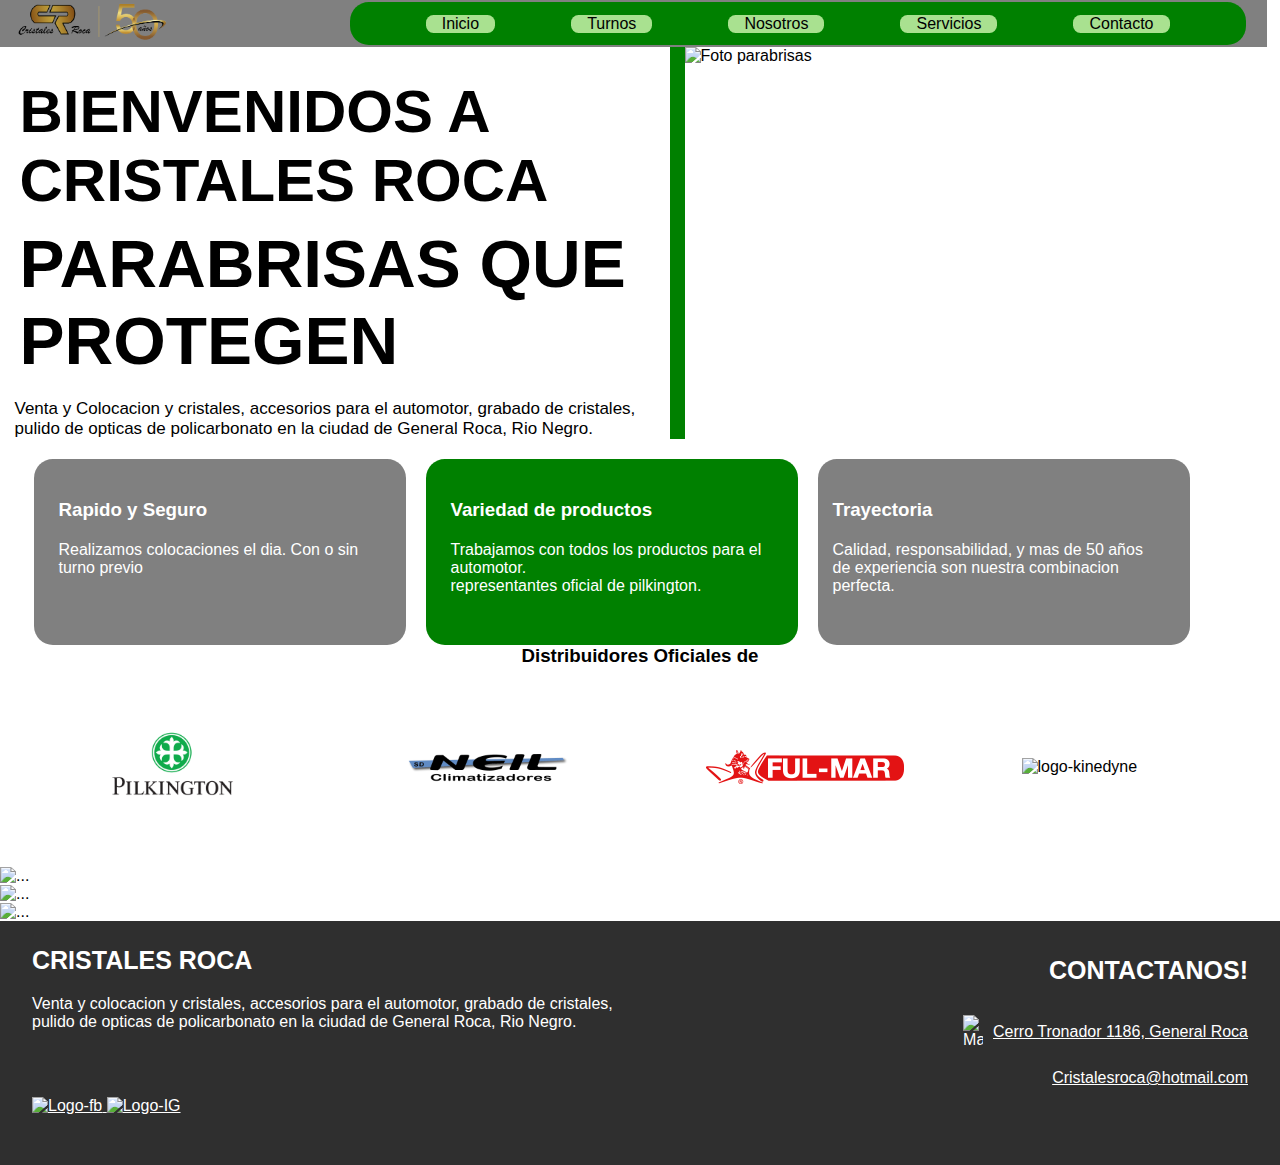
==== commit e75d3e85: "terminado contacto" ====
--- a/index.html
+++ b/index.html
@@ -7,7 +7,7 @@
     <title>Cristales Roca</title>
     <link href="https://cdn.jsdelivr.net/npm/bootstrap@5.3.2/dist/css/bootstrap.min.css" rel="stylesheet" integrity="sha384-T3c6CoIi6uLrA9TneNEoa7RxnatzjcDSCmG1MXxSR1GAsXEV/Dwwykc2MPK8M2HN" crossorigin="anonymous">
     <link rel="stylesheet" href="./css/style.css">
-   
+
 </head>
 
 <body>
@@ -53,7 +53,7 @@
         <div class="container">
             <div class="area1">
                 <div class="texto1">
-                    <h1>BIENVENIDOS A CRISTALES ROCA</h1>
+                    <h1 class="maintext">BIENVENIDOS A CRISTALES ROCA</h1>
                 </div>
                 <div class="texto2">
                     <h2>Parabrisas que protegen</h2>
@@ -98,7 +98,20 @@
             <img src="https://encrypted-tbn0.gstatic.com/images?q=tbn:ANd9GcQ6EFNsKF4iD0AIqyT2nOro5GZnAirOJDzwAAUyrJlTxSrFgIt9eVbU-M7RDD9htJmgJyc&usqp=CAU"
                 alt="logo-kinedyne">
         </div>
-
+        <!-- carrusel -->
+        <div id="carouselExampleSlidesOnly" class="carousel slide" data-bs-ride="carousel">
+            <div class="carousel-inner">
+              <div class="carousel-item active">
+                <img src="..." class="d-block w-100" alt="...">
+              </div>
+              <div class="carousel-item">
+                <img src="..." class="d-block w-100" alt="...">
+              </div>
+              <div class="carousel-item">
+                <img src="..." class="d-block w-100" alt="...">
+              </div>
+            </div>
+          </div>
 
 
 
@@ -126,7 +139,7 @@
                 <img src="https://cdn-icons-png.freepik.com/256/447/447031.png" alt="Maps">
                 <a href="https://maps.app.goo.gl/Ma2fJGqvaDxEBqwk8">Cerro Tronador 1186, General Roca</a>
             </div>
-            
+
             <div class="contact-item">
                 <img src="https://cdn-icons-png.flaticon.com/256/666/666162.png" alt="">
                 <a href="#">Cristalesroca@hotmail.com</a>
--- a/css/style.css
+++ b/css/style.css
@@ -26,7 +26,7 @@
 header nav {
   background-color: gray;
   display: flex;
-  width: 100vw;
+  width: 99vw;
   justify-content: space-around; }
   header nav img {
     width: 150px; }
@@ -40,7 +40,7 @@
     justify-content: space-evenly; }
   header nav li {
     padding: 0 1rem;
-    background-color: greenyellow;
+    background-color: #A9E190;
     border-radius: 0.2cm; }
   header nav a {
     color: black;
@@ -65,6 +65,58 @@
     display: flex;
     margin: 2px 5px 2px 150px; } }
 
+/* ---- FOOTER ----- */
+.footer-main {
+  display: grid;
+  grid-template-columns: 0.5fr 0.5fr;
+  grid-template-rows: 1fr;
+  gap: 0px 0px;
+  grid-template-areas: "izq der";
+  background-color: #2f2f2f;
+  padding: 25px 32px 50px 32px;
+  color: white; }
+  .footer-main h3 {
+    font-size: 25px;
+    padding-bottom: 20px;
+    text-transform: uppercase; }
+  .footer-main img {
+    width: 30px;
+    gap: 16px; }
+  .footer-main .izq {
+    grid-area: izq; }
+  .footer-main .der {
+    grid-area: der;
+    padding-top: 10px;
+    display: flex;
+    flex-direction: column;
+    flex-wrap: wrap;
+    align-items: flex-end; }
+  .footer-main a {
+    text-decoration: none;
+    color: white;
+    text-decoration: underline; }
+  .footer-main .der h4 {
+    text-transform: uppercase;
+    margin-top: 10px; }
+  .footer-main .contact-item {
+    display: flex;
+    flex-direction: row;
+    gap: 10px;
+    align-items: center;
+    padding: 10px 0; }
+  .footer-main .contact-item img {
+    width: 20px; }
+  @media (min-width: 700px) {
+    .footer-main .repre-texto {
+      font-weight: bold; }
+    .footer-main .repre-img {
+      display: flex;
+      flex-direction: row;
+      align-items: center;
+      flex-wrap: wrap;
+      padding-left: 12px;
+      justify-content: space-around; } }
+
 /* -------MAIN------ */
 .container {
   display: grid;
@@ -85,12 +137,13 @@
 
 .texto1 {
   grid-area: texto1;
-  /* background-color: blue; */
   padding: 10px;
   margin-top: 5px;
   text-align: left;
-  margin-bottom: 20px;
-  width: 100vw; }
+  margin-bottom: 20px; }
+  .texto1 .maintext {
+    font-size: 40px;
+    font-weight: bold; }
 
 .texto2 {
   grid-area: texto2;
@@ -157,7 +210,8 @@
   margin-bottom: 20px; }
 
 .repre-texto {
-  text-align: center; }
+  text-align: center;
+  font-weight: bold; }
 
 .repre-img {
   display: flex;
@@ -169,43 +223,6 @@
 .repre-img img {
   width: 200px; }
 
-/* ---- FOOTER ----- */
-.footer-main {
-  background-color: #2f2f2f;
-  padding: 25px 32px 50px 32px;
-  color: white; }
-
-.footer-main h3 {
-  font-size: 25px;
-  padding-bottom: 20px;
-  text-transform: uppercase; }
-
-.footer-main a img {
-  width: 30px;
-  padding-top: 20px;
-  gap: 16px; }
-
-.der {
-  padding-top: 10px; }
-
-.der a {
-  text-decoration: none;
-  color: white;
-  text-decoration: underline; }
-
-.der h4 {
-  margin-top: 10px; }
-
-.contact-item {
-  display: flex;
-  flex-direction: row;
-  gap: 10px;
-  align-items: center;
-  padding: 10px 0; }
-
-.contact-item img {
-  width: 20px; }
-
 /* Para cambiar algo en MOBILE */
 @media (min-width: 200px) {
   .texto4 {
@@ -214,13 +231,12 @@
 @media (min-width: 700px) {
   .container {
     display: grid;
-    grid-auto-columns: 1fr;
-    grid-template-columns: 1fr 1fr;
+    grid-template-columns: 0.5fr 0.5fr;
     grid-template-rows: 1fr 0.5fr;
     gap: 0px 0px;
     grid-template-areas: "area1 area2"  "area3 area3";
-    align-items: center; }
+    width: 100vw; }
   .area1 {
     display: grid;
     grid-template-rows: 0.2fr 0.4fr 0.2fr;
@@ -232,12 +248,13 @@
     grid-area: texto1;
     /* background-color: blue; */
     padding: 10px;
-    margin-top: 5px;
     text-align: left;
     margin-bottom: 20px;
     width: 50vw;
-    font-size: 20px;
-    margin-left: 45px; }
+    margin: 20px 0px 0px 40px; }
+    .texto1 .maintext {
+      font-size: 60px;
+      font-weight: bold; }
   .texto2 {
     grid-area: texto2;
     /* background-color: blueviolet; */
@@ -260,11 +277,11 @@
     grid-template-columns: 1fr;
     grid-template-rows: 1fr;
     grid-area: area2;
-    border-left: solid green 15px;
-    width: 40vw;
+    border-left: solid #008000 15px;
+    width: 45vw;
     border-bottom: none; }
   .area2 img {
-    width: 50vw; }
+    width: 47.6vw; }
   .area3 {
     display: grid;
     grid-auto-columns: 1fr;
@@ -272,11 +289,14 @@
     grid-template-rows: 0.2fr;
     grid-template-areas: ". . .";
     width: 100vw;
-    justify-content: center; }
+    justify-content: center;
+    margin-top: 20px; }
   .texto4 {
     display: inline; }
   .texto6 {
     background-color: gray; }
+  .repre-texto {
+    font-weight: bold; }
   .repre-img {
     display: flex;
     flex-direction: row;
@@ -289,7 +309,7 @@
 .nosotros {
   display: grid;
   grid-template-columns: 1fr;
-  grid-template-rows: 1fr 1fr 0.4fr 1fr;
+  grid-template-rows: 0.4fr 0.4fr 1fr;
   grid-auto-columns: 1fr;
   gap: 0px 0px;
   grid-auto-flow: row;
@@ -321,7 +341,8 @@
   grid-area: subnos1;
   text-transform: uppercase;
   color: green;
-  padding-left: 10px; }
+  padding-left: 10px;
+  font-weight: bold; }
 
 .subnos2 {
   grid-area: subnos2;
@@ -413,7 +434,8 @@
  "subnos3 subnos3 subnos3";
     grid-area: texto1nosotros; }
   .subnos1 {
-    grid-area: subnos1; }
+    grid-area: subnos1;
+    font-weight: bold; }
   .subnos2 {
     grid-area: subnos2;
     font-size: 45px; }
@@ -446,10 +468,13 @@
   margin: 20px 0;
   border-color: black; }
 
-h1 {
+.serviciostit {
   text-align: center;
-  padding: 20px;
-  font-weight: bold; }
+  font-weight: bold;
+  background-color: #cdc776;
+  border-radius: 0.5cm;
+  margin-top: 5px;
+  height: 3rem; }
 
 .servicios {
   display: flex;
@@ -483,3 +508,151 @@
       grid-area: cinco; }
     .servicios .seis {
       grid-area: seis; } }
+
+.main-contacto1 {
+  display: grid;
+  grid-template-columns: 1fr;
+  grid-template-rows: 0.5fr 0.5fr;
+  gap: 0px 0px;
+  grid-auto-flow: row;
+  grid-template-areas: "contacto-mobile"+ "mensaje-mobile"+ "como-llegar"; }
+  .main-contacto1 .contacto-mobile {
+    grid-area: contacto-mobile;
+    padding-top: 20px;
+    margin: 10px; }
+    .main-contacto1 .contacto-mobile .linea-horizontal-top1 {
+      border: 40px solid green;
+      transform: skewX(-22deg) skewY(0deg);
+      translate: -40px; }
+    .main-contacto1 .contacto-mobile .sub-title {
+      font-weight: bold;
+      font-size: 40px;
+      font-style: italic;
+      transform: skewX(-6deg) skewY(0deg);
+      margin-top: 20px; }
+    .main-contacto1 .contacto-mobile .linea-horizontal1 {
+      border: 5px solid black;
+      transform: skewX(-20deg) skewY(0deg);
+      scale: 0.4;
+      translate: -120px; }
+    .main-contacto1 .contacto-mobile .address {
+      margin-top: 50px;
+      font-size: 20px; }
+    .main-contacto1 .contacto-mobile .address-2 {
+      font-size: 20px; }
+    .main-contacto1 .contacto-mobile .schedule {
+      margin-top: 10px;
+      font-size: 25px; }
+    .main-contacto1 .contacto-mobile .schedule-2 {
+      font-size: 25px; }
+    .main-contacto1 .contacto-mobile .phone {
+      margin-top: 30px;
+      font-size: 20px; }
+  .main-contacto1 .mensaje-mobile {
+    grid-area: mensaje-mobile;
+    border: 10px;
+    margin: 10px;
+    background-color: gray;
+    border-radius: 0.2cm;
+    margin-bottom: 30px; }
+    .main-contacto1 .mensaje-mobile .name1 {
+      margin-top: 10px;
+      font-size: 15px;
+      margin-left: 5px; }
+    .main-contacto1 .mensaje-mobile .form-control {
+      width: 80vw;
+      margin-left: 6px; }
+    .main-contacto1 .mensaje-mobile label {
+      margin-left: 5px; }
+    .main-contacto1 .mensaje-mobile button {
+      margin: 5px 0px 20px 10px; }
+
+.como-llegar {
+  grid-area: como-llegar;
+  margin-left: 5px; }
+
+@media (max-width: 699px) {
+  .contacto-grande {
+    display: none; }
+  .mensaje-grande {
+    display: none; }
+  .como-llegar2 {
+    display: none; } }
+
+@media (min-width: 700px) {
+  .contacto-mobile {
+    display: none; }
+  .main-contacto2 {
+    display: grid;
+    grid-template-columns: 0.5fr 0.5fr;
+    grid-template-rows: 0.5fr;
+    gap: 0px 0px;
+    grid-auto-flow: row;
+    grid-template-areas: "contacto-grande mensaje-grande"; }
+  .contacto-grande {
+    grid-area: contacto-grande;
+    padding-top: 20px;
+    margin: 10px;
+    width: 50vw; }
+    .contacto-grande .linea-horizontal-top2 {
+      border: 40px solid green;
+      transform: skewX(-22deg) skewY(0deg);
+      translate: -40px; }
+    .contacto-grande .sub-title {
+      font-weight: bold;
+      font-size: 100px;
+      font-style: italic;
+      transform: skewX(-6deg) skewY(0deg);
+      margin-top: 20px; }
+    .contacto-grande .linea-horizontal2 {
+      border: 5px solid black;
+      transform: skewX(-20deg) skewY(0deg);
+      scale: 0.4;
+      translate: -270px; }
+    .contacto-grande .address {
+      margin-top: 50px;
+      font-size: 20px;
+      margin-left: 30px; }
+    .contacto-grande .address-2 {
+      font-size: 20px;
+      margin-left: 30px; }
+    .contacto-grande .schedule {
+      margin-top: 10px;
+      font-size: 25px;
+      margin-left: 30px; }
+    .contacto-grande .schedule-2 {
+      font-size: 25px;
+      margin-left: 30px; }
+    .contacto-grande .phone {
+      margin-top: 30px;
+      font-size: 20px;
+      margin-left: 30px; }
+  .mensaje-mobile {
+    display: none; }
+  .mensaje-grande {
+    grid-area: mensaje-grande;
+    width: 45vw;
+    border: 10px;
+    margin: 10px;
+    background-color: gray;
+    border-radius: 0.2cm;
+    margin-bottom: 30px; }
+    .mensaje-grande .name2 {
+      margin-top: 10px;
+      font-size: 15px;
+      margin-left: 5px; }
+    .mensaje-grande .form-control {
+      width: 840px;
+      margin-left: 6px; }
+    .mensaje-grande label {
+      margin-left: 5px; }
+    .mensaje-grande button {
+      margin: 5px 0px 20px 10px; }
+  .como-llegar {
+    display: none; }
+  .como-llegar2 {
+    border-top: 1px solid black;
+    margin-top: 30px;
+    width: 50vw; } }
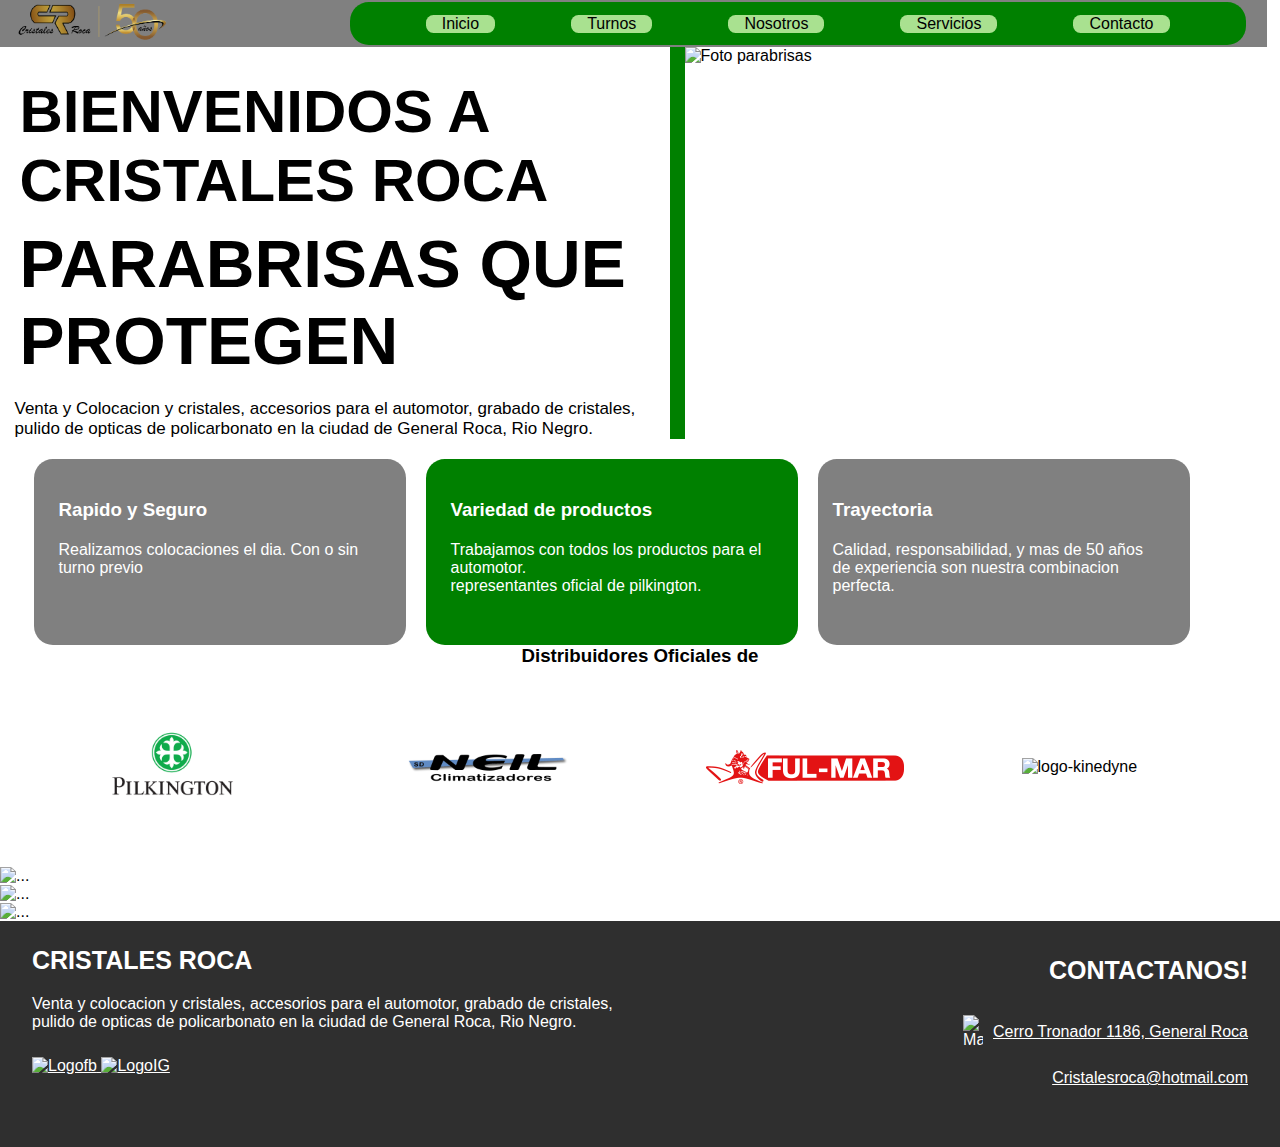
==== commit d0b33be4: "pequenos arreglos" ====
--- a/index.html
+++ b/index.html
@@ -5,7 +5,8 @@
     <meta charset="UTF-8">
     <meta name="viewport" content="width=device-width, initial-scale=1.0">
     <title>Cristales Roca</title>
-    <link href="https://cdn.jsdelivr.net/npm/bootstrap@5.3.2/dist/css/bootstrap.min.css" rel="stylesheet" integrity="sha384-T3c6CoIi6uLrA9TneNEoa7RxnatzjcDSCmG1MXxSR1GAsXEV/Dwwykc2MPK8M2HN" crossorigin="anonymous">
+    <link href="https://cdn.jsdelivr.net/npm/bootstrap@5.3.2/dist/css/bootstrap.min.css" rel="stylesheet"
+        integrity="sha384-T3c6CoIi6uLrA9TneNEoa7RxnatzjcDSCmG1MXxSR1GAsXEV/Dwwykc2MPK8M2HN" crossorigin="anonymous">
     <link rel="stylesheet" href="./css/style.css">
 
 </head>
@@ -14,7 +15,8 @@
     <header class="header">
         <div class="tapbar">
             <a class="tapbar-item-one" href="./index.html">
-                <img class="icon" src="https://static-00.iconduck.com/assets.00/house-icon-512x471-t03b54sj.png" alt="home">
+                <img class="icon" src="https://static-00.iconduck.com/assets.00/house-icon-512x471-t03b54sj.png"
+                    alt="home">
                 <p class="label">Inicio</p>
             </a>
 
@@ -101,17 +103,17 @@
         <!-- carrusel -->
         <div id="carouselExampleSlidesOnly" class="carousel slide" data-bs-ride="carousel">
             <div class="carousel-inner">
-              <div class="carousel-item active">
-                <img src="..." class="d-block w-100" alt="...">
-              </div>
-              <div class="carousel-item">
-                <img src="..." class="d-block w-100" alt="...">
-              </div>
-              <div class="carousel-item">
-                <img src="..." class="d-block w-100" alt="...">
-              </div>
+                <div class="carousel-item active">
+                    <img src="..." class="d-block w-100" alt="...">
+                </div>
+                <div class="carousel-item">
+                    <img src="..." class="d-block w-100" alt="...">
+                </div>
+                <div class="carousel-item">
+                    <img src="..." class="d-block w-100" alt="...">
+                </div>
             </div>
-          </div>
+        </div>
 
 
 
@@ -126,22 +128,23 @@
         </div>
         <div class="img-footer">
             <a href="https://www.facebook.com/CristalesRocaOk"><img
-                    src="https://cdn3.iconfinder.com/data/icons/glypho-social-and-other-logos/64/logo-facebook-512.png"
-                    alt="Logo-fb">
+                    src="https://cdn.iconscout.com/icon/free/png-256/free-facebook-logo-2019-1597680-1350125.png?f=webp"
+                    alt="Logofb">
             </a>
             <a href="https://www.instagram.com/cristalesroca1/"><img
-                    src="https://cdn-icons-png.flaticon.com/512/87/87390.png" alt="Logo-IG">
+                    src="https://cdn-icons-png.flaticon.com/256/1409/1409946.png" alt="LogoIG">
             </a>
         </div>
         <div class="der">
             <h3>Contactanos!</h3>
             <div class="contact-item">
-                <img src="https://cdn-icons-png.freepik.com/256/447/447031.png" alt="Maps">
+                <img src="https://cdn-icons-png.flaticon.com/256/500/500745.png" alt="Maps">
                 <a href="https://maps.app.goo.gl/Ma2fJGqvaDxEBqwk8">Cerro Tronador 1186, General Roca</a>
             </div>
 
             <div class="contact-item">
-                <img src="https://cdn-icons-png.flaticon.com/256/666/666162.png" alt="">
+                <img src="https://icon-library.com/images/mail-icon-images/mail-icon-images-1.jpg"
+                    alt="">
                 <a href="#">Cristalesroca@hotmail.com</a>
             </div>
 
@@ -151,7 +154,9 @@
 
     </footer>
 
-    <script src="https://cdn.jsdelivr.net/npm/bootstrap@5.3.2/dist/js/bootstrap.bundle.min.js" integrity="sha384-C6RzsynM9kWDrMNeT87bh95OGNyZPhcTNXj1NW7RuBCsyN/o0jlpcV8Qyq46cDfL" crossorigin="anonymous"></script>
+    <script src="https://cdn.jsdelivr.net/npm/bootstrap@5.3.2/dist/js/bootstrap.bundle.min.js"
+        integrity="sha384-C6RzsynM9kWDrMNeT87bh95OGNyZPhcTNXj1NW7RuBCsyN/o0jlpcV8Qyq46cDfL"
+        crossorigin="anonymous"></script>
 
 </body>
 
--- a/css/style.css
+++ b/css/style.css
@@ -109,6 +109,8 @@
   @media (min-width: 700px) {
     .footer-main .repre-texto {
       font-weight: bold; }
+    .footer-main .img-footer {
+      margin-top: -40px; }
     .footer-main .repre-img {
       display: flex;
       flex-direction: row;
@@ -461,12 +463,20 @@
     font-weight: bold;
     padding: 15px; } }
 
-.form-control {
-  border: green; }
-
-.form-select {
-  margin: 20px 0;
-  border-color: black; }
+.formulario {
+  margin-left: 10px; }
+  .formulario p {
+    margin-top: 5px;
+    margin-left: 10px; }
+  .formulario .form-control {
+    border-color: black;
+    margin: 10px 5px 0px -5px; }
+  .formulario .form-select {
+    margin: 10px 5px 0px -5px;
+    border-color: black; }
+  .formulario .btn {
+    align-items: center;
+    margin: 20px 20px 20px 0px; }
 
 .serviciostit {
   text-align: center;
@@ -474,16 +484,19 @@
   background-color: #cdc776;
   border-radius: 0.5cm;
   margin-top: 5px;
-  height: 3rem; }
+  height: 3rem;
+  padding-top: 10px; }
 
 .servicios {
   display: flex;
   list-style: none;
   flex-direction: column;
-  padding-left: 20px; }
+  padding-left: 20px;
+  background-color: #A9E190; }
 
 @media (min-width: 700px) {
   .servicios {
+    background-color: white;
     display: grid;
     grid-template-columns: 1fr 1fr;
     grid-template-rows: 0.2fr 0.2fr 0.2fr 0.2fr;
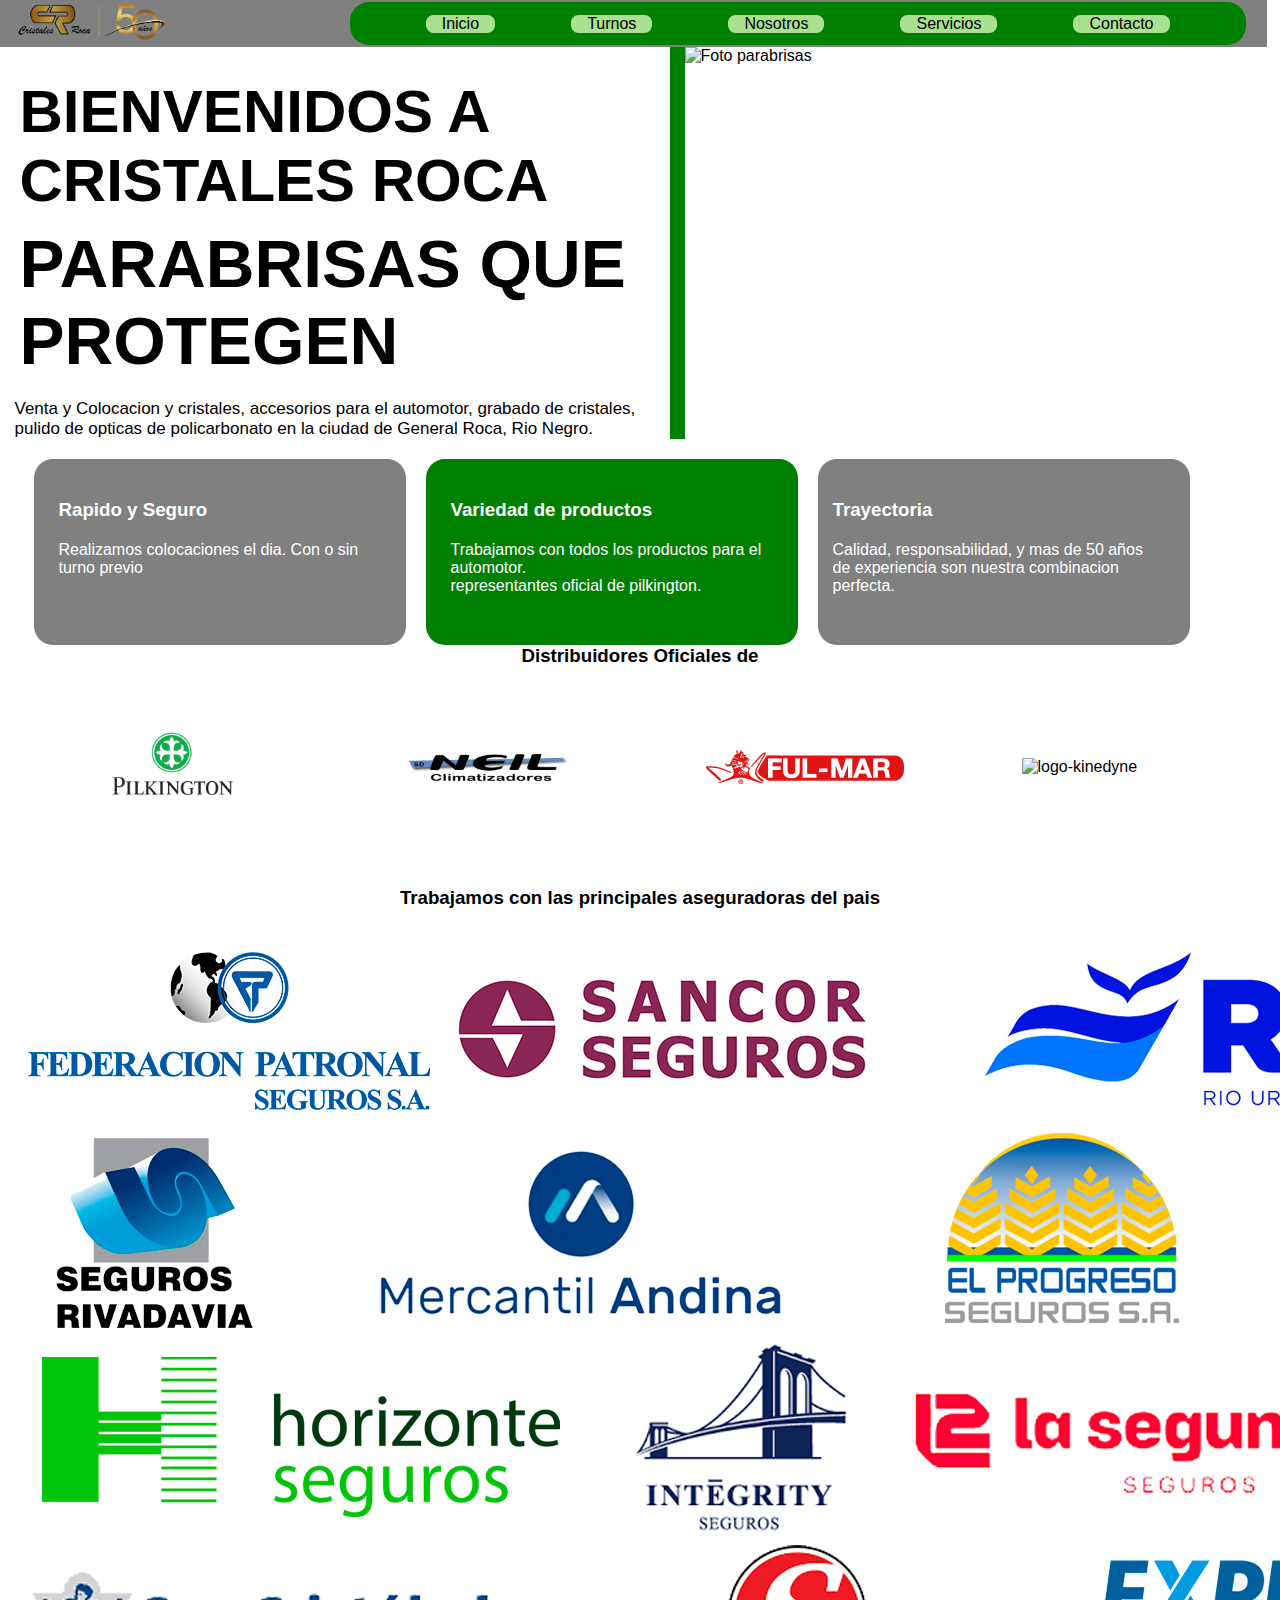
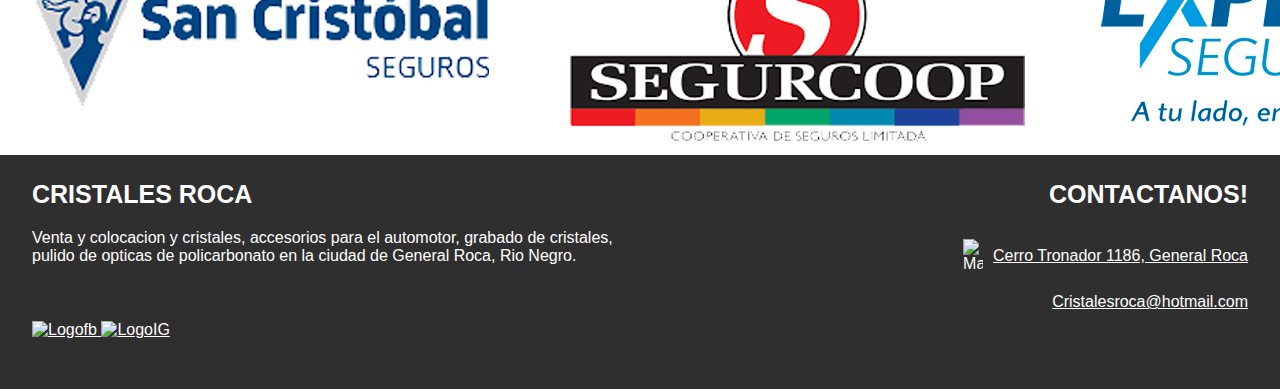
==== commit 365ecf85: "animaciones, SEO y un poco mas" ====
--- a/index.html
+++ b/index.html
@@ -4,7 +4,12 @@
 <head>
     <meta charset="UTF-8">
     <meta name="viewport" content="width=device-width, initial-scale=1.0">
+    <meta name="description" content="Venta y Colocacion y cristales, accesorios para el automotor, grabado de cristales, pulido de
+    opticas de policarbonato en la ciudad de General Roca, Rio Negro.">
+    <meta name="description" content="Parabrisas, Accesorios, General Roca, vidrerias">
+    <link rel="shortcut icon" href="./resourse/Logo Verde.png" type="image/x-icon">
     <title>Cristales Roca</title>
+    <link rel="stylesheet" href="https://cdnjs.cloudflare.com/ajax/libs/animate.css/4.1.1/animate.min.css">
     <link href="https://cdn.jsdelivr.net/npm/bootstrap@5.3.2/dist/css/bootstrap.min.css" rel="stylesheet"
         integrity="sha384-T3c6CoIi6uLrA9TneNEoa7RxnatzjcDSCmG1MXxSR1GAsXEV/Dwwykc2MPK8M2HN" crossorigin="anonymous">
     <link rel="stylesheet" href="./css/style.css">
@@ -74,17 +79,20 @@
             </div>
             <div class="area3">
                 <div class="texto4">
-                    <h3>Rapido y Seguro</h3>
-                    <p>Realizamos colocaciones el dia. Con o sin turno previo</p>
+                    <h3 class="animate__animated animate__fadeInLeftBig">Rapido y Seguro</h3>
+                    <p class="animate__animated animate__fadeInLeftBig">Realizamos colocaciones el dia. Con o sin turno
+                        previo</p>
                 </div>
                 <div class="texto5">
-                    <h3>Variedad de productos</h3>
-                    <p>Trabajamos con todos los productos para el automotor.</p>
-                    <p> representantes oficial de pilkington.</p>
+                    <h3 class="animate__animated animate__fadeInLeftBig">Variedad de productos</h3>
+                    <p class="animate__animated animate__fadeInLeftBig">Trabajamos con todos los productos para el
+                        automotor.</p>
+                    <p class="animate__animated animate__fadeInLeftBig"> representantes oficial de pilkington.</p>
                 </div>
                 <div class="texto6">
-                    <h3>Trayectoria</h3>
-                    <p>Calidad, responsabilidad, y mas de 50 años de experiencia son nuestra combinacion perfecta.</p>
+                    <h3 class="animate__animated animate__fadeInLeftBig">Trayectoria</h3>
+                    <p class="animate__animated animate__fadeInLeftBig">Calidad, responsabilidad, y mas de 50 años de
+                        experiencia son nuestra combinacion perfecta.</p>
                 </div>
             </div>
         </div>
@@ -101,16 +109,20 @@
                 alt="logo-kinedyne">
         </div>
         <!-- carrusel -->
-        <div id="carouselExampleSlidesOnly" class="carousel slide" data-bs-ride="carousel">
+        <h3 class="aseg-texto">Trabajamos con las principales aseguradoras del pais</h3>
+        <div id="carouselExampleSlidesOnly" class="carousel-slide" data-bs-ride="carousel">
             <div class="carousel-inner">
                 <div class="carousel-item active">
-                    <img src="..." class="d-block w-100" alt="...">
+                    <img src="./resourse/Carrousel-1.jpg" class="d-block w-100" alt="carrousel-1">
                 </div>
                 <div class="carousel-item">
-                    <img src="..." class="d-block w-100" alt="...">
+                    <img src="./resourse/Carrousel-2.jpg" class="d-block w-100" alt="Carrousel-2">
                 </div>
                 <div class="carousel-item">
-                    <img src="..." class="d-block w-100" alt="...">
+                    <img src="./resourse/Carrousel-3.jpg" class="d-block w-100" alt="Carrousel-3">
+                </div>
+                <div class="carousel-item">
+                    <img src="./resourse/Carrousel-4.jpg" class="d-block w-100" alt="Carrousel-4">
                 </div>
             </div>
         </div>
@@ -143,8 +155,7 @@
             </div>
 
             <div class="contact-item">
-                <img src="https://icon-library.com/images/mail-icon-images/mail-icon-images-1.jpg"
-                    alt="">
+                <img src="https://icon-library.com/images/mail-icon-images/mail-icon-images-1.jpg" alt="">
                 <a href="#">Cristalesroca@hotmail.com</a>
             </div>
 
--- a/css/style.css
+++ b/css/style.css
@@ -3,7 +3,13 @@
   padding: 0;
   font-family: Arial, Helvetica, sans-serif; }
 
-header .tapbar {
+@keyframes latido {
+  0% {
+    transform: scale(0.8); }
+  100% {
+    transform: scale(1); } }
+
+@keyframes slide {}header .tapbar {
   position: fixed;
   left: 10px;
   bottom: 10px;
@@ -18,7 +24,8 @@
   header .tapbar a {
     display: flex;
     flex-direction: column;
-    align-items: center; }
+    align-items: center;
+    text-decoration: none; }
   header .tapbar .label {
     text-decoration: none;
     color: white; }
@@ -68,11 +75,11 @@
 /* ---- FOOTER ----- */
 .footer-main {
   display: grid;
-  grid-template-columns: 0.5fr 0.5fr;
-  grid-template-rows: 1fr;
-  gap: 0px 0px;
-  grid-template-areas: "izq der";
   background-color: #2f2f2f;
+  grid-template-columns: 1fr;
+  grid-template-rows: 0.5fr 0.5fr;
+  grid-template-areas: "izq"+ "der";
   padding: 25px 32px 50px 32px;
   color: white; }
   .footer-main h3 {
@@ -86,9 +93,8 @@
     grid-area: izq; }
   .footer-main .der {
     grid-area: der;
-    padding-top: 10px;
     display: flex;
-    flex-direction: column;
+    flex-direction: row;
     flex-wrap: wrap;
     align-items: flex-end; }
   .footer-main a {
@@ -107,17 +113,21 @@
   .footer-main .contact-item img {
     width: 20px; }
   @media (min-width: 700px) {
-    .footer-main .repre-texto {
-      font-weight: bold; }
-    .footer-main .img-footer {
-      margin-top: -40px; }
-    .footer-main .repre-img {
-      display: flex;
-      flex-direction: row;
-      align-items: center;
-      flex-wrap: wrap;
-      padding-left: 12px;
-      justify-content: space-around; } }
+    .footer-main {
+      display: grid;
+      grid-template-columns: 0.5fr 0.5fr;
+      grid-template-rows: 0.5fr;
+      gap: 0px 0px;
+      grid-template-areas: "izq der";
+      background-color: #2f2f2f;
+      padding: 25px 32px 50px 32px;
+      color: white; }
+      .footer-main .der {
+        grid-area: der;
+        display: flex;
+        flex-direction: column;
+        flex-wrap: wrap;
+        align-items: flex-end; } }
 
 /* -------MAIN------ */
 .container {
@@ -145,7 +155,9 @@
   margin-bottom: 20px; }
   .texto1 .maintext {
     font-size: 40px;
-    font-weight: bold; }
+    font-weight: bold;
+    animation-name: latido;
+    animation-duration: 5s; }
 
 .texto2 {
   grid-area: texto2;
@@ -224,6 +236,13 @@
 
 .repre-img img {
   width: 200px; }
+
+.aseg-texto {
+  text-align: center;
+  margin: 20px; }
+
+.carousel-slide {
+  margin: 10px; }
 
 /* Para cambiar algo en MOBILE */
 @media (min-width: 200px) {
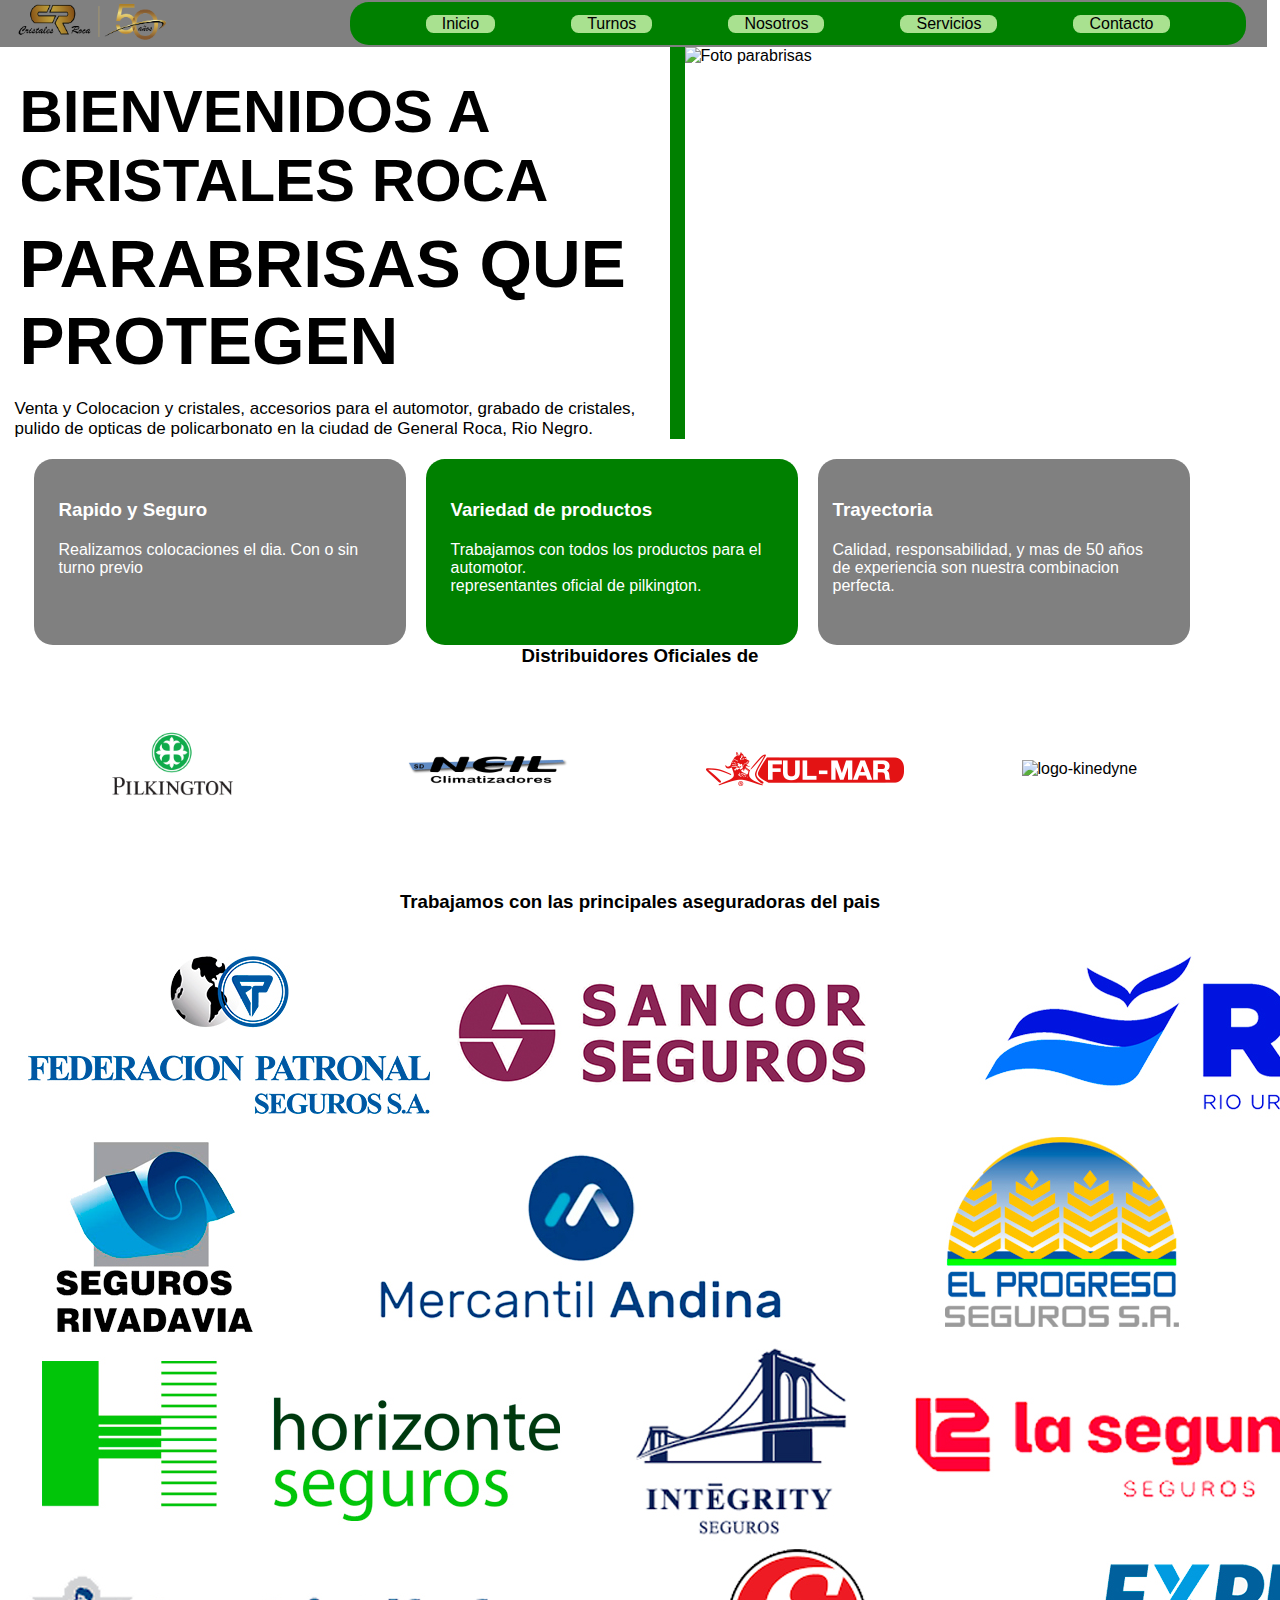
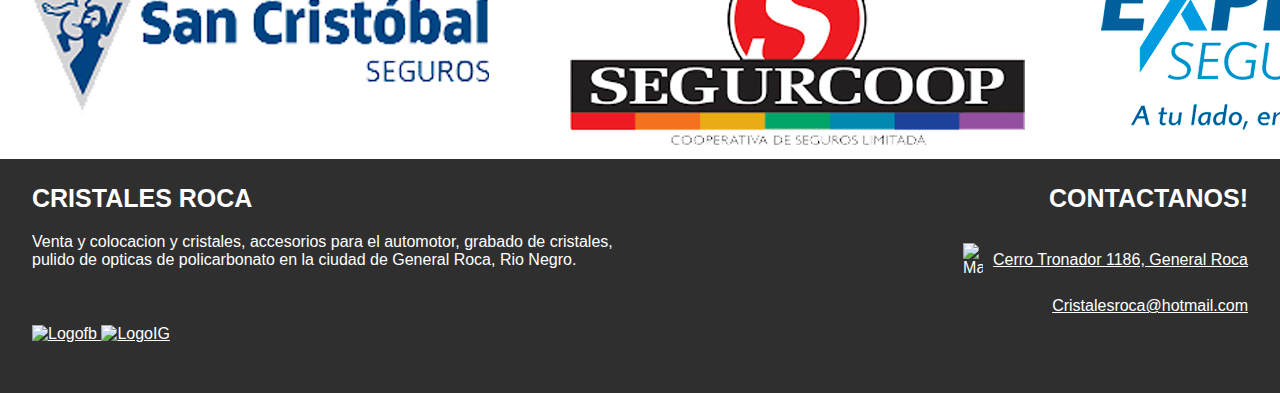
==== commit 6d04f040: "agragada pag plk" ====
--- a/index.html
+++ b/index.html
@@ -102,7 +102,10 @@
         </div>
 
         <div class="repre-img">
-            <img src="./resourse/plknegro.png" alt="Logo Pilkington">
+            <a href="./pages/pilkington.html">
+                <img src="./resourse/plknegro.png" alt="Logo Pilkington">
+            </a>
+        
             <img src="./resourse/logo 1200x300-01.png" alt="Logo Neil">
             <img src="./resourse/Fulmar.png" alt="Logo-FulMar">
             <img src="https://encrypted-tbn0.gstatic.com/images?q=tbn:ANd9GcQ6EFNsKF4iD0AIqyT2nOro5GZnAirOJDzwAAUyrJlTxSrFgIt9eVbU-M7RDD9htJmgJyc&usqp=CAU"
--- a/css/style.css
+++ b/css/style.css
@@ -9,7 +9,7 @@
   100% {
     transform: scale(1); } }
 
-@keyframes slide {}header .tapbar {
+header .tapbar {
   position: fixed;
   left: 10px;
   bottom: 10px;
@@ -688,3 +688,60 @@
     border-top: 1px solid black;
     margin-top: 30px;
     width: 50vw; } }
+
+.plkmain {
+  background-image: linear-gradient(to left, rgba(10, 218, 121, 0.747), gray);
+  display: grid;
+  grid-template-columns: 0.4fr 0.6fr;
+  grid-template-rows: 0.6fr 0.4fr;
+  gap: 0px 0px;
+  grid-auto-flow: row;
+  grid-template-areas: "plk video"+ "rsp img-malatesta"; }
+  .plkmain .plk {
+    grid-area: plk;
+    background-color: #0251b8;
+    margin: 5px;
+    border-radius: 0.5cm;
+    color: white; }
+    .plkmain .plk h1 {
+      font-weight: bold;
+      font-size: 80px;
+      margin: 50px 50px 10px 50px; }
+    .plkmain .plk .linea-plk {
+      border-bottom: 10px solid white;
+      transform: skewX(-20deg) skewY(0deg);
+      scale: 0.3;
+      translate: -160px; }
+    .plkmain .plk h2 {
+      font-size: 20px;
+      margin: 10px 50px 50px 50px; }
+  .plkmain .video {
+    grid-area: video;
+    display: flex;
+    flex-direction: row-reverse;
+    margin: 10px;
+    align-items: center; }
+  .plkmain .rsp {
+    grid-area: rsp;
+    background-color: #0251b8;
+    margin: 5px;
+    margin-bottom: 30px;
+    border-radius: 0.5cm;
+    color: white; }
+    .plkmain .rsp h2 {
+      font-weight: bold;
+      font-size: 40px;
+      margin: 50px 50px 10px 50px; }
+    .plkmain .rsp .linea-plk {
+      border-bottom: 10px solid white;
+      transform: skewX(-20deg) skewY(0deg);
+      scale: 0.3;
+      translate: -160px; }
+    .plkmain .rsp h3 {
+      font-size: 20px;
+      margin: 10px 50px 30px 50px; }
+    .plkmain .rsp a {
+      font-size: 20px;
+      margin: 0px 50px 50px 50px;
+      color: white; }
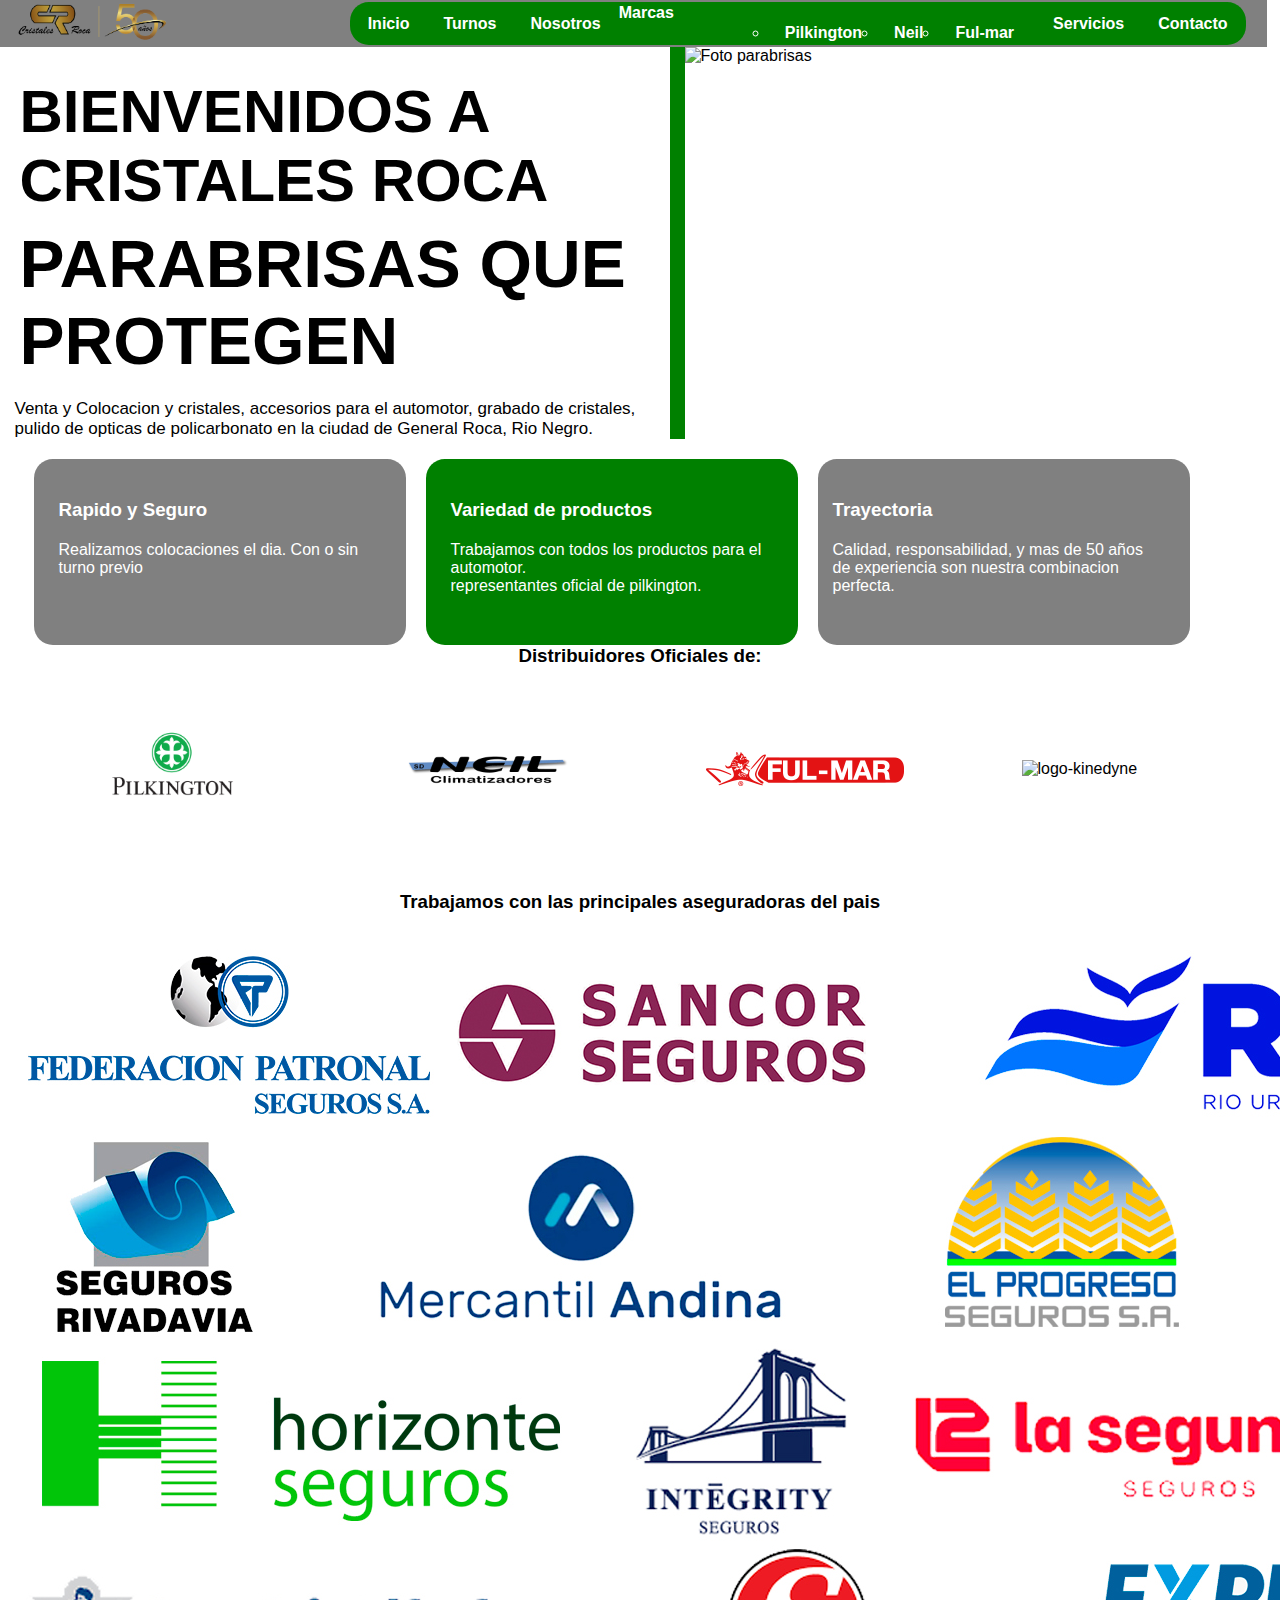
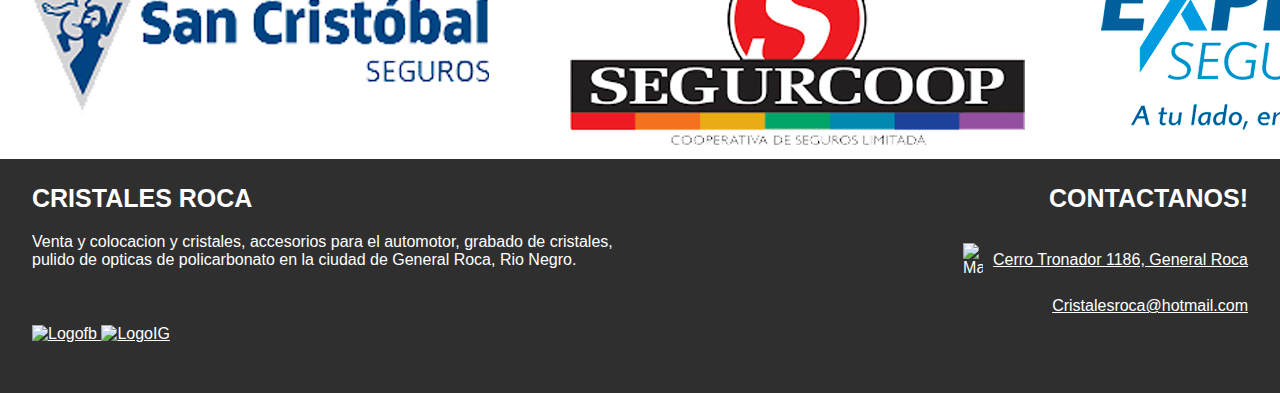
==== commit eee5113a: "nuevo nav" ====
--- a/index.html
+++ b/index.html
@@ -48,6 +48,18 @@
                 <li><a href="./index.html">Inicio</a></li>
                 <li><a href="./pages/turnos.html">Turnos</a></li>
                 <li><a href="./pages/nosotros.html">Nosotros</a></li>
+                <div class="dropdown">
+                    <a class="btn dropdown-toggle" role="button"
+                        data-bs-toggle="dropdown" aria-expan4ded="false">
+                        Marcas
+                    </a>
+
+                    <ul class="dropdown-menu">
+                        <li><a class="dropdown-item" href="./pages/pilkington.html">Pilkington</a></li>
+                        <li><a class="dropdown-item" href="#">Neil</a></li>
+                        <li><a class="dropdown-item" href="#">Ful-mar</a></li>
+                    </ul>
+                </div>
                 <li><a href="./pages/nuestros_servicios.html">Servicios</a></li>
                 <li><a href="./pages/contacto.html">Contacto</a></li>
             </ul>
@@ -97,7 +109,7 @@
             </div>
         </div>
         <div class="repre-texto">
-            <h3>Distribuidores Oficiales de</h3>
+            <h3>Distribuidores Oficiales de:</h3>
 
         </div>
 
@@ -105,7 +117,7 @@
             <a href="./pages/pilkington.html">
                 <img src="./resourse/plknegro.png" alt="Logo Pilkington">
             </a>
-        
+
             <img src="./resourse/logo 1200x300-01.png" alt="Logo Neil">
             <img src="./resourse/Fulmar.png" alt="Logo-FulMar">
             <img src="https://encrypted-tbn0.gstatic.com/images?q=tbn:ANd9GcQ6EFNsKF4iD0AIqyT2nOro5GZnAirOJDzwAAUyrJlTxSrFgIt9eVbU-M7RDD9htJmgJyc&usqp=CAU"
--- a/css/style.css
+++ b/css/style.css
@@ -47,11 +47,16 @@
     justify-content: space-evenly; }
   header nav li {
     padding: 0 1rem;
-    background-color: #A9E190;
     border-radius: 0.2cm; }
   header nav a {
-    color: black;
-    text-decoration: none; }
+    color: white;
+    text-decoration: none;
+    font-weight: bold; }
+  header nav .btn {
+    color: white;
+    font-weight: bold; }
+  header nav .dropdown {
+    color: white; }
 
 /* Para cambiar algo en MOBILE */
 @media (max-width: 600px) {
@@ -368,7 +373,8 @@
 .subnos2 {
   grid-area: subnos2;
   padding-left: 10px;
-  text-transform: uppercase; }
+  text-transform: uppercase;
+  font-weight: bold; }
 
 .subnos3 {
   grid-area: subnos3;
@@ -482,40 +488,112 @@
     font-weight: bold;
     padding: 15px; } }
 
-.formulario {
-  margin-left: 10px; }
-  .formulario p {
+div h1 {
+  font-weight: bold;
+  text-transform: uppercase; }
+
+div .formulario {
+  margin: 10px; }
+  div .formulario p {
     margin-top: 5px;
     margin-left: 10px; }
-  .formulario .form-control {
+  div .formulario .form-control {
     border-color: black;
     margin: 10px 5px 0px -5px; }
-  .formulario .form-select {
+  div .formulario .form-select {
     margin: 10px 5px 0px -5px;
     border-color: black; }
-  .formulario .btn {
+  div .formulario .btn {
     align-items: center;
     margin: 20px 20px 20px 0px; }
 
 .serviciostit {
   text-align: center;
   font-weight: bold;
-  background-color: #cdc776;
-  border-radius: 0.5cm;
-  margin-top: 5px;
-  height: 3rem;
-  padding-top: 10px; }
+  background-color: #A9E190; }
 
 .servicios {
   display: flex;
   list-style: none;
   flex-direction: column;
-  padding-left: 20px;
+  padding-left: 10px;
   background-color: #A9E190; }
+  .servicios .uno {
+    display: flex;
+    flex-direction: column;
+    margin: 20px;
+    background-color: green;
+    border-radius: 0.5cm;
+    color: white; }
+    .servicios .uno h2 {
+      font-weight: bold;
+      padding-left: 15px; }
+    .servicios .uno p {
+      padding-left: 15px; }
+  .servicios .dos {
+    display: flex;
+    flex-direction: column;
+    margin: 20px;
+    background-color: green;
+    border-radius: 0.5cm;
+    color: white; }
+    .servicios .dos h3 {
+      font-weight: bold;
+      padding-left: 15px; }
+    .servicios .dos p {
+      padding: 5px 10px; }
+  .servicios .tres {
+    display: flex;
+    flex-direction: column;
+    margin: 20px;
+    background-color: green;
+    border-radius: 0.5cm;
+    color: white; }
+    .servicios .tres h3 {
+      font-weight: bold;
+      padding-left: 15px; }
+    .servicios .tres p {
+      padding: 5px 10px; }
+  .servicios .cuatro {
+    display: flex;
+    flex-direction: column;
+    margin: 20px;
+    background-color: green;
+    border-radius: 0.5cm;
+    color: white; }
+    .servicios .cuatro h3 {
+      font-weight: bold;
+      padding-left: 15px; }
+    .servicios .cuatro p {
+      padding: 5px 10px; }
+  .servicios .cinco {
+    display: flex;
+    flex-direction: column;
+    margin: 20px;
+    background-color: green;
+    border-radius: 0.5cm;
+    color: white; }
+    .servicios .cinco h3 {
+      font-weight: bold;
+      padding-left: 15px; }
+    .servicios .cinco p {
+      padding: 5px 10px; }
+  .servicios .seis {
+    display: flex;
+    flex-direction: column;
+    margin: 20px;
+    background-color: green;
+    border-radius: 0.5cm;
+    color: white; }
+    .servicios .seis h3 {
+      font-weight: bold;
+      padding-left: 15px; }
+    .servicios .seis p {
+      padding: 5px 10px; }
 
 @media (min-width: 700px) {
   .servicios {
-    background-color: white;
+    background-color: #e0dede;
     display: grid;
     grid-template-columns: 1fr 1fr;
     grid-template-rows: 0.2fr 0.2fr 0.2fr 0.2fr;
@@ -690,58 +768,118 @@
     width: 50vw; } }
 
 .plkmain {
-  background-image: linear-gradient(to left, rgba(10, 218, 121, 0.747), gray);
-  display: grid;
-  grid-template-columns: 0.4fr 0.6fr;
-  grid-template-rows: 0.6fr 0.4fr;
+  display: grid;
+  grid-template-columns: 1fr;
+  grid-template-rows: 0.5fr 0.5fr;
   gap: 0px 0px;
   grid-auto-flow: row;
-  grid-template-areas: "plk video"- "rsp img-malatesta"; }
+  grid-template-areas: "plk"+ "rsp"; }
   .plkmain .plk {
     grid-area: plk;
-    background-color: #0251b8;
+    background-color: green;
     margin: 5px;
     border-radius: 0.5cm;
     color: white; }
     .plkmain .plk h1 {
       font-weight: bold;
-      font-size: 80px;
-      margin: 50px 50px 10px 50px; }
+      text-align: center;
+      margin: 5px; }
     .plkmain .plk .linea-plk {
+      display: none;
       border-bottom: 10px solid white;
       transform: skewX(-20deg) skewY(0deg);
       scale: 0.3;
-      translate: -160px; }
+      translate: -150px; }
     .plkmain .plk h2 {
-      font-size: 20px;
-      margin: 10px 50px 50px 50px; }
+      margin: 10px 30px 30px 30px; }
+    .plkmain .plk img {
+      display: none; }
   .plkmain .video {
     grid-area: video;
-    display: flex;
-    flex-direction: row-reverse;
-    margin: 10px;
-    align-items: center; }
+    display: none; }
   .plkmain .rsp {
     grid-area: rsp;
-    background-color: #0251b8;
+    background-color: green;
     margin: 5px;
     margin-bottom: 30px;
     border-radius: 0.5cm;
     color: white; }
     .plkmain .rsp h2 {
       font-weight: bold;
-      font-size: 40px;
-      margin: 50px 50px 10px 50px; }
-    .plkmain .rsp .linea-plk {
-      border-bottom: 10px solid white;
-      transform: skewX(-20deg) skewY(0deg);
-      scale: 0.3;
-      translate: -160px; }
+      font-size: 30px;
+      margin: 5px;
+      text-align: center; }
     .plkmain .rsp h3 {
-      font-size: 20px;
-      margin: 10px 50px 30px 50px; }
+      margin: 10px 30px 30px 30px; }
     .plkmain .rsp a {
-      font-size: 20px;
-      margin: 0px 50px 50px 50px;
+      margin: 10px 30px 30px 30px;
+      color: white;
+      display: flex; }
+
+@media (min-width: 700px) {
+  .plkmain {
+    background-image: linear-gradient(to left, rgba(10, 218, 121, 0.747), gray);
+    display: grid;
+    grid-template-columns: 0.6fr 1fr;
+    grid-template-rows: 0.5fr 0.5fr;
+    gap: 0px 0px;
+    grid-auto-flow: row;
+    grid-template-areas: "plk video"+ "plk rsp"; }
+    .plkmain .plk {
+      grid-area: plk;
+      background-color: green;
+      margin: 5px;
+      border-radius: 0.5cm;
+      color: white;
+      display: flex;
+      flex-direction: column; }
+      .plkmain .plk h1 {
+        font-weight: bold;
+        font-size: 80px;
+        margin: 30px 50px 10px 50px; }
+      .plkmain .plk .linea-plk {
+        display: inline;
+        border-bottom: 10px solid white;
+        transform: skewX(-20deg) skewY(0deg);
+        scale: 0.3;
+        translate: -160px; }
+      .plkmain .plk h2 {
+        font-size: 20px;
+        margin: 10px 50px 50px 50px; }
+      .plkmain .plk img {
+        display: inline;
+        height: 270px;
+        margin: 0px 30px 30px 30px;
+        border-radius: 0.2cm; }
+    .plkmain .video {
+      grid-area: video;
+      display: flex;
+      flex-direction: row-reverse;
+      margin: 10px;
+      align-items: center; }
+    .plkmain .rsp {
+      grid-area: rsp;
+      background-color: green;
+      margin: 5px;
+      margin-bottom: 5px;
+      border-radius: 0.5cm;
       color: white; }
+      .plkmain .rsp h2 {
+        font-weight: bold;
+        font-size: 40px;
+        margin: 50px 50px 10px 50px;
+        text-align: start; }
+      .plkmain .rsp .linea-plk {
+        border-bottom: 10px solid white;
+        transform: skewX(-20deg) skewY(0deg);
+        scale: 0.3;
+        translate: -396px; }
+      .plkmain .rsp h3 {
+        font-size: 20px;
+        margin: 10px 50px 30px 50px; }
+      .plkmain .rsp a {
+        font-size: 20px;
+        margin: 0px 50px 50px 50px;
+        color: white; } }
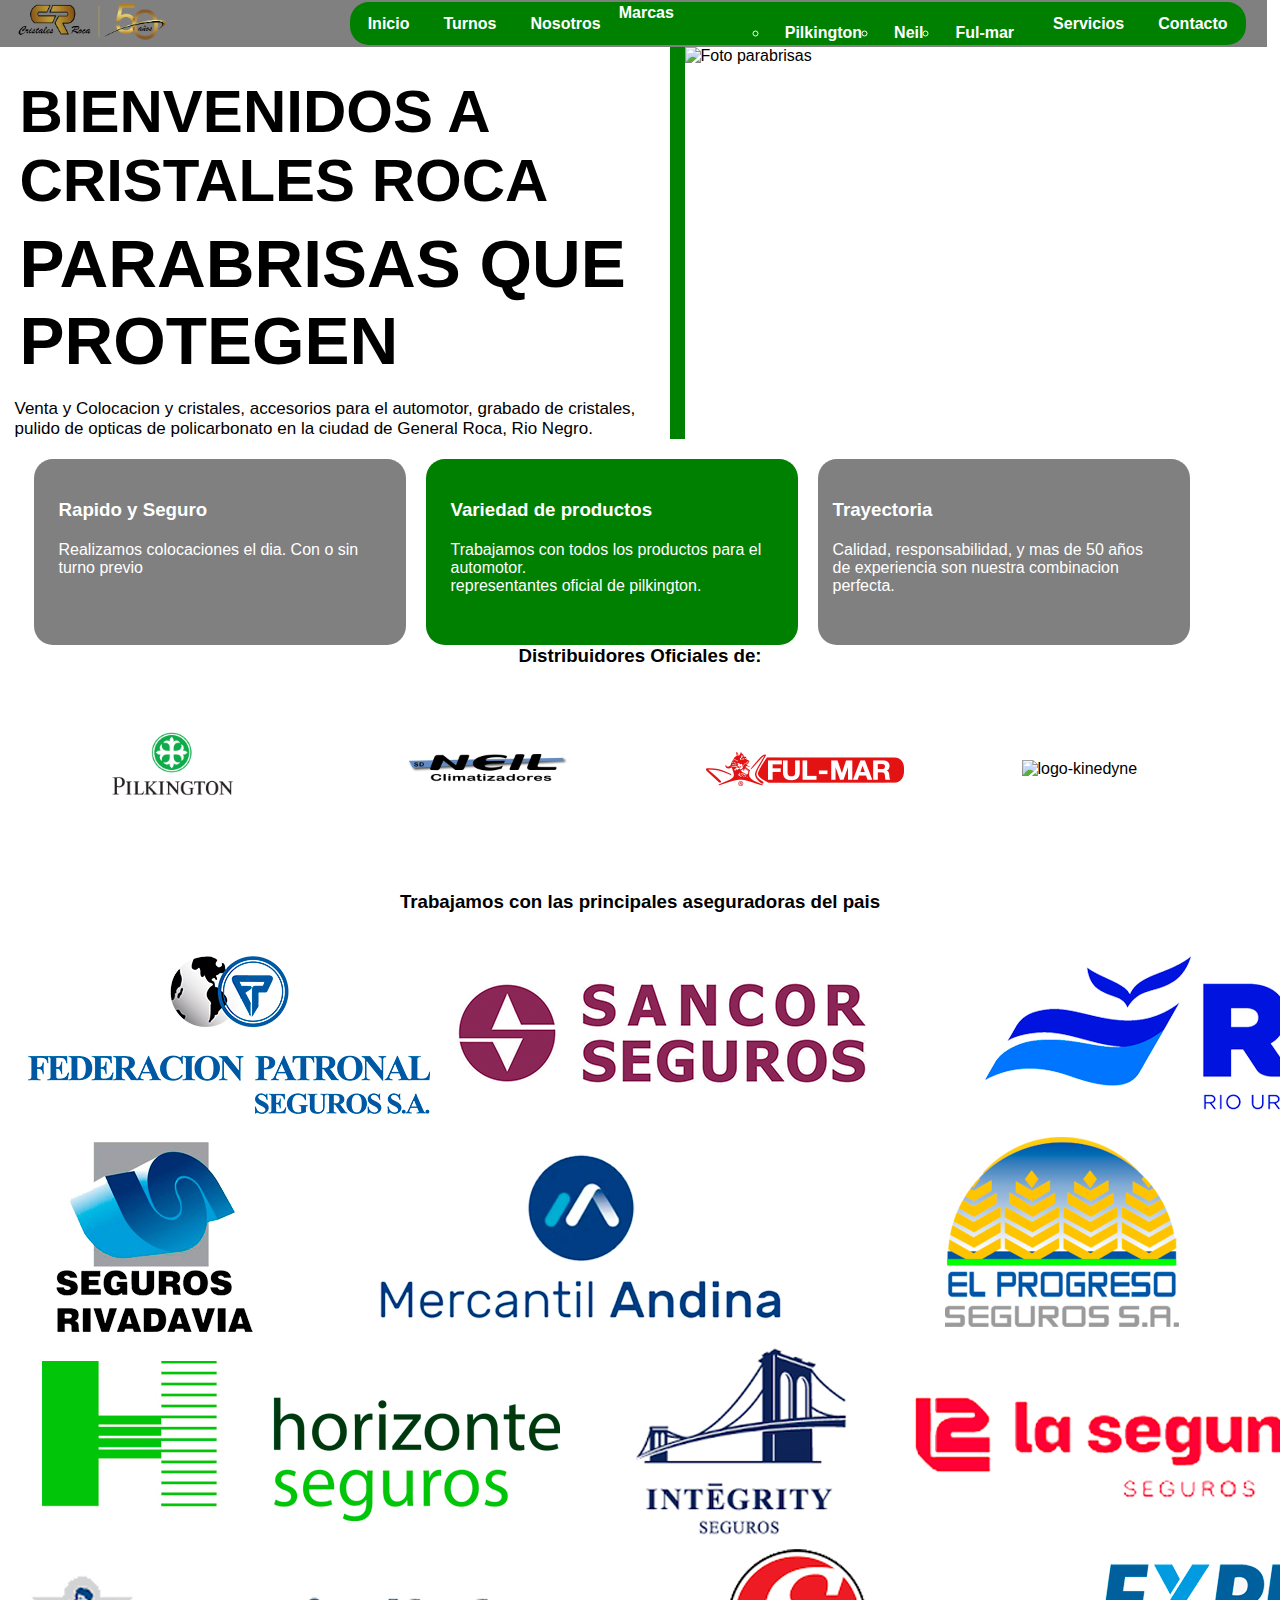
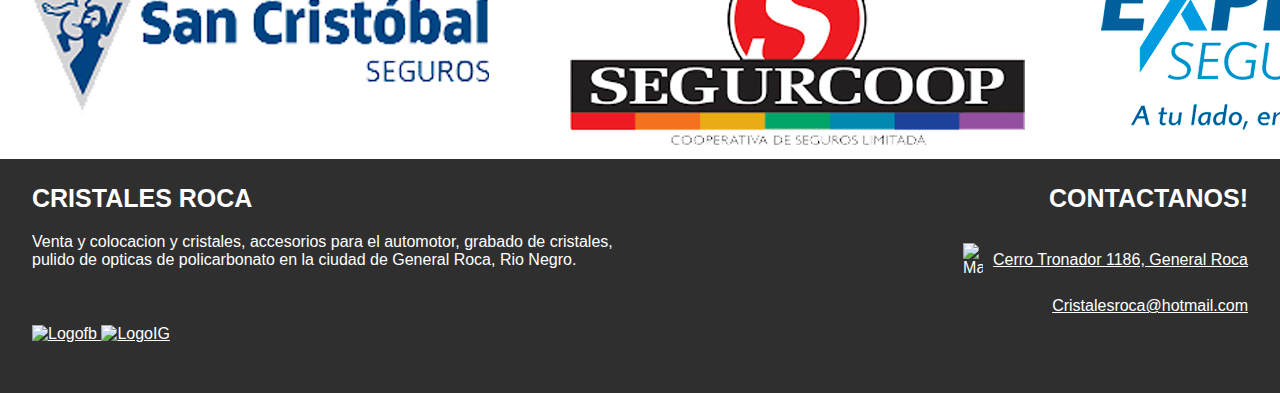
==== commit d01a03f4: "agregado neil" ====
--- a/index.html
+++ b/index.html
@@ -49,15 +49,14 @@
                 <li><a href="./pages/turnos.html">Turnos</a></li>
                 <li><a href="./pages/nosotros.html">Nosotros</a></li>
                 <div class="dropdown">
-                    <a class="btn dropdown-toggle" role="button"
-                        data-bs-toggle="dropdown" aria-expan4ded="false">
+                    <a class="btn dropdown-toggle" role="button" data-bs-toggle="dropdown" aria-expan4ded="false">
                         Marcas
                     </a>
 
                     <ul class="dropdown-menu">
                         <li><a class="dropdown-item" href="./pages/pilkington.html">Pilkington</a></li>
-                        <li><a class="dropdown-item" href="#">Neil</a></li>
-                        <li><a class="dropdown-item" href="#">Ful-mar</a></li>
+                        <li><a class="dropdown-item" href="./pages/neil.html">Neil</a></li>
+                        <li><a class="dropdown-item" href="./pages/fulmar.html">Ful-mar</a></li>
                     </ul>
                 </div>
                 <li><a href="./pages/nuestros_servicios.html">Servicios</a></li>
@@ -117,8 +116,9 @@
             <a href="./pages/pilkington.html">
                 <img src="./resourse/plknegro.png" alt="Logo Pilkington">
             </a>
-
-            <img src="./resourse/logo 1200x300-01.png" alt="Logo Neil">
+            <a href="./pages/neil.html">
+                <img src="./resourse/logo 1200x300-01.png" alt="Logo Neil">
+            </a>
             <img src="./resourse/Fulmar.png" alt="Logo-FulMar">
             <img src="https://encrypted-tbn0.gstatic.com/images?q=tbn:ANd9GcQ6EFNsKF4iD0AIqyT2nOro5GZnAirOJDzwAAUyrJlTxSrFgIt9eVbU-M7RDD9htJmgJyc&usqp=CAU"
                 alt="logo-kinedyne">
--- a/css/style.css
+++ b/css/style.css
@@ -793,7 +793,7 @@
       translate: -150px; }
     .plkmain .plk h2 {
       margin: 10px 30px 30px 30px; }
-    .plkmain .plk img {
+    .plkmain .plk .plk-fabrica {
       display: none; }
   .plkmain .video {
     grid-area: video;
@@ -804,7 +804,10 @@
     margin: 5px;
     margin-bottom: 30px;
     border-radius: 0.5cm;
-    color: white; }
+    color: white;
+    display: flex;
+    flex-direction: column;
+    align-items: center; }
     .plkmain .rsp h2 {
       font-weight: bold;
       font-size: 30px;
@@ -816,12 +819,16 @@
       margin: 10px 30px 30px 30px;
       color: white;
       display: flex; }
+    .plkmain .rsp img {
+      grid-area: rsplogo;
+      width: 50vw;
+      margin: 10px; }
 
 @media (min-width: 700px) {
   .plkmain {
     background-image: linear-gradient(to left, rgba(10, 218, 121, 0.747), gray);
     display: grid;
-    grid-template-columns: 0.6fr 1fr;
+    grid-template-columns: 0.6fr 0.4fr;
     grid-template-rows: 0.5fr 0.5fr;
     gap: 0px 0px;
     grid-auto-flow: row;
@@ -848,38 +855,233 @@
       .plkmain .plk h2 {
         font-size: 20px;
         margin: 10px 50px 50px 50px; }
-      .plkmain .plk img {
+      .plkmain .plk .plk-fabrica {
         display: inline;
         height: 270px;
+        width: 30vw;
         margin: 0px 30px 30px 30px;
         border-radius: 0.2cm; }
     .plkmain .video {
       grid-area: video;
       display: flex;
       flex-direction: row-reverse;
+      width: 65vw;
       margin: 10px;
       align-items: center; }
     .plkmain .rsp {
+      display: grid;
+      grid-template-columns: 0.5fr 0.5fr;
+      grid-template-rows: 1fr;
+      gap: 0px 0px;
+      grid-template-areas: "rsptext rsplogo";
       grid-area: rsp;
-      background-color: green;
-      margin: 5px;
-      margin-bottom: 5px;
+      align-items: center;
+      justify-items: center; }
+      .plkmain .rsp .rsptext {
+        grid-area: rsptext; }
+        .plkmain .rsp .rsptext h2 {
+          font-weight: bold;
+          font-size: 35px;
+          margin: 10px;
+          text-align: start; }
+        .plkmain .rsp .rsptext h3 {
+          font-size: 20px;
+          margin: 20px 10px;
+          margin-top: 30px; }
+        .plkmain .rsp .rsptext a {
+          font-size: 20px;
+          margin: 10px;
+          margin-top: 90px;
+          color: white; }
+      .plkmain .rsp img {
+        grid-area: rsplogo;
+        width: 20vw; } }
+
+article h2 {
+  font-size: 20px;
+  font-weight: bold;
+  text-align: center;
+  margin: 20px; }
+
+article .btn {
+  transform: translate(15%);
+  font-weight: bold; }
+
+article img {
+  width: 100vw; }
+
+article iframe {
+  margin: 5px; }
+
+.climati {
+  display: flex;
+  align-items: center;
+  text-align: center;
+  flex-direction: column; }
+  .climati img {
+    width: 100vw;
+    transition: 0.5s;
+    transform: scale(0.8); }
+  .climati img:hover {
+    transform: scale(1); }
+
+.autos {
+  display: flex;
+  align-items: center;
+  text-align: center;
+  flex-direction: column; }
+  .autos img {
+    width: 100vw;
+    transition: 0.5s;
+    transform: scale(0.8); }
+  .autos img:hover {
+    transform: scale(1); }
+  .autos a {
+    margin: 20px; }
+
+.genki {
+  display: flex;
+  align-items: center;
+  text-align: center;
+  flex-direction: column;
+  background-color: #2e2e2e;
+  border-bottom: 5px solid white; }
+  .genki img {
+    width: 100vw;
+    transition: 0.5s;
+    transform: scale(0.8);
+    z-index: 2; }
+  .genki img:hover {
+    transform: scale(1); }
+  .genki .gradient-neil {
+    background: linear-gradient(to bottom, black, gray);
+    border-radius: 0.5cm; }
+  .genki .btn {
+    margin-bottom: 20px; }
+  .genki h3 {
+    text-align: initial;
+    background-color: white;
+    transform: scale(0.8);
+    color: black;
+    font-weight: bold; }
+  .genki h4 {
+    color: white;
+    text-align: initial;
+    font-weight: bold;
+    margin-left: 40px; }
+  .genki ul {
+    text-decoration: none;
+    list-style: none;
+    color: white;
+    text-align: initial;
+    margin-left: 10px; }
+  .genki .imggenki {
+    display: none; }
+
+@media (min-width: 700px) {
+  .neil1 {
+    display: flex;
+    flex-direction: column;
+    align-items: center; }
+    .neil1 h2 {
+      font-size: 50px;
+      font-weight: bold; }
+    .neil1 .btn {
+      width: 15vw; }
+    .neil1 .neil-camion {
+      width: 30vw; }
+  iframe {
+    width: 100vw; }
+  .neil2 {
+    display: grid;
+    grid-template-columns: 0.3fr 0.3fr;
+    grid-template-rows: 0.2fr;
+    gap: 0px 0px;
+    grid-auto-flow: row;
+    grid-template-areas: "climati autos";
+    justify-content: space-around; }
+    .neil2 .climati {
+      grid-area: climati;
+      display: flex;
+      align-items: center;
+      text-align: center;
+      flex-direction: column; }
+      .neil2 .climati img {
+        width: 20vw;
+        transition: 0.5s;
+        transform: scale(0.8); }
+      .neil2 .climati img:hover {
+        transform: scale(1); }
+      .neil2 .climati a {
+        margin: 20px; }
+      .neil2 .climati h3 {
+        margin-top: -85px; }
+    .neil2 .autos {
+      grid-area: autos;
+      display: flex;
+      align-items: center;
+      text-align: center;
+      flex-direction: column; }
+      .neil2 .autos img {
+        width: 30vw;
+        transition: 0.5s;
+        transform: scale(0.6); }
+      .neil2 .autos img:hover {
+        transform: scale(0.8); }
+      .neil2 .autos a {
+        margin: 20px; }
+  .genki {
+    display: grid;
+    grid-template-columns: 0.6fr 0.4fr;
+    grid-template-rows: 0.5fr;
+    gap: 0px 0px;
+    grid-auto-flow: row;
+    grid-template-areas: "gradient-neil textgenki"+ "gradient-neil imggenki";
+    background-color: white;
+    margin-bottom: 30px;
+    align-items: start; }
+    .genki img {
+      width: 30vw;
+      transition: 0.5s;
+      transform: scale(0.6);
+      z-index: 2;
+      margin-top: -70px; }
+    .genki img:hover {
+      transform: scale(0.8); }
+    .genki .gradient-neil {
+      background: none;
+      border: 3px solid black;
       border-radius: 0.5cm;
-      color: white; }
-      .plkmain .rsp h2 {
+      display: flex;
+      flex-direction: column;
+      align-items: center; }
+    .genki .btn {
+      margin-top: -70px;
+      margin-bottom: 20px; }
+    .genki .textgenki {
+      grid-area: textgenki;
+      text-align: start;
+      border: 3px solid black;
+      border-radius: 0.5cm;
+      align-content: center;
+      margin: 2px; }
+      .genki .textgenki h3 {
+        color: black;
         font-weight: bold;
-        font-size: 40px;
-        margin: 50px 50px 10px 50px;
-        text-align: start; }
-      .plkmain .rsp .linea-plk {
-        border-bottom: 10px solid white;
-        transform: skewX(-20deg) skewY(0deg);
-        scale: 0.3;
-        translate: -396px; }
-      .plkmain .rsp h3 {
-        font-size: 20px;
-        margin: 10px 50px 30px 50px; }
-      .plkmain .rsp a {
-        font-size: 20px;
-        margin: 0px 50px 50px 50px;
-        color: white; } }
+        margin-left: -40px; }
+      .genki .textgenki h4 {
+        color: black;
+        font-weight: bold; }
+      .genki .textgenki ul {
+        margin-left: 10px;
+        color: black;
+        text-decoration: none;
+        list-style: none; }
+    .genki .imggenki {
+      grid-area: imggenki;
+      margin-top: -150px;
+      display: inline;
+      display: flex;
+      flex-direction: row;
+      width: 20vw; } }
